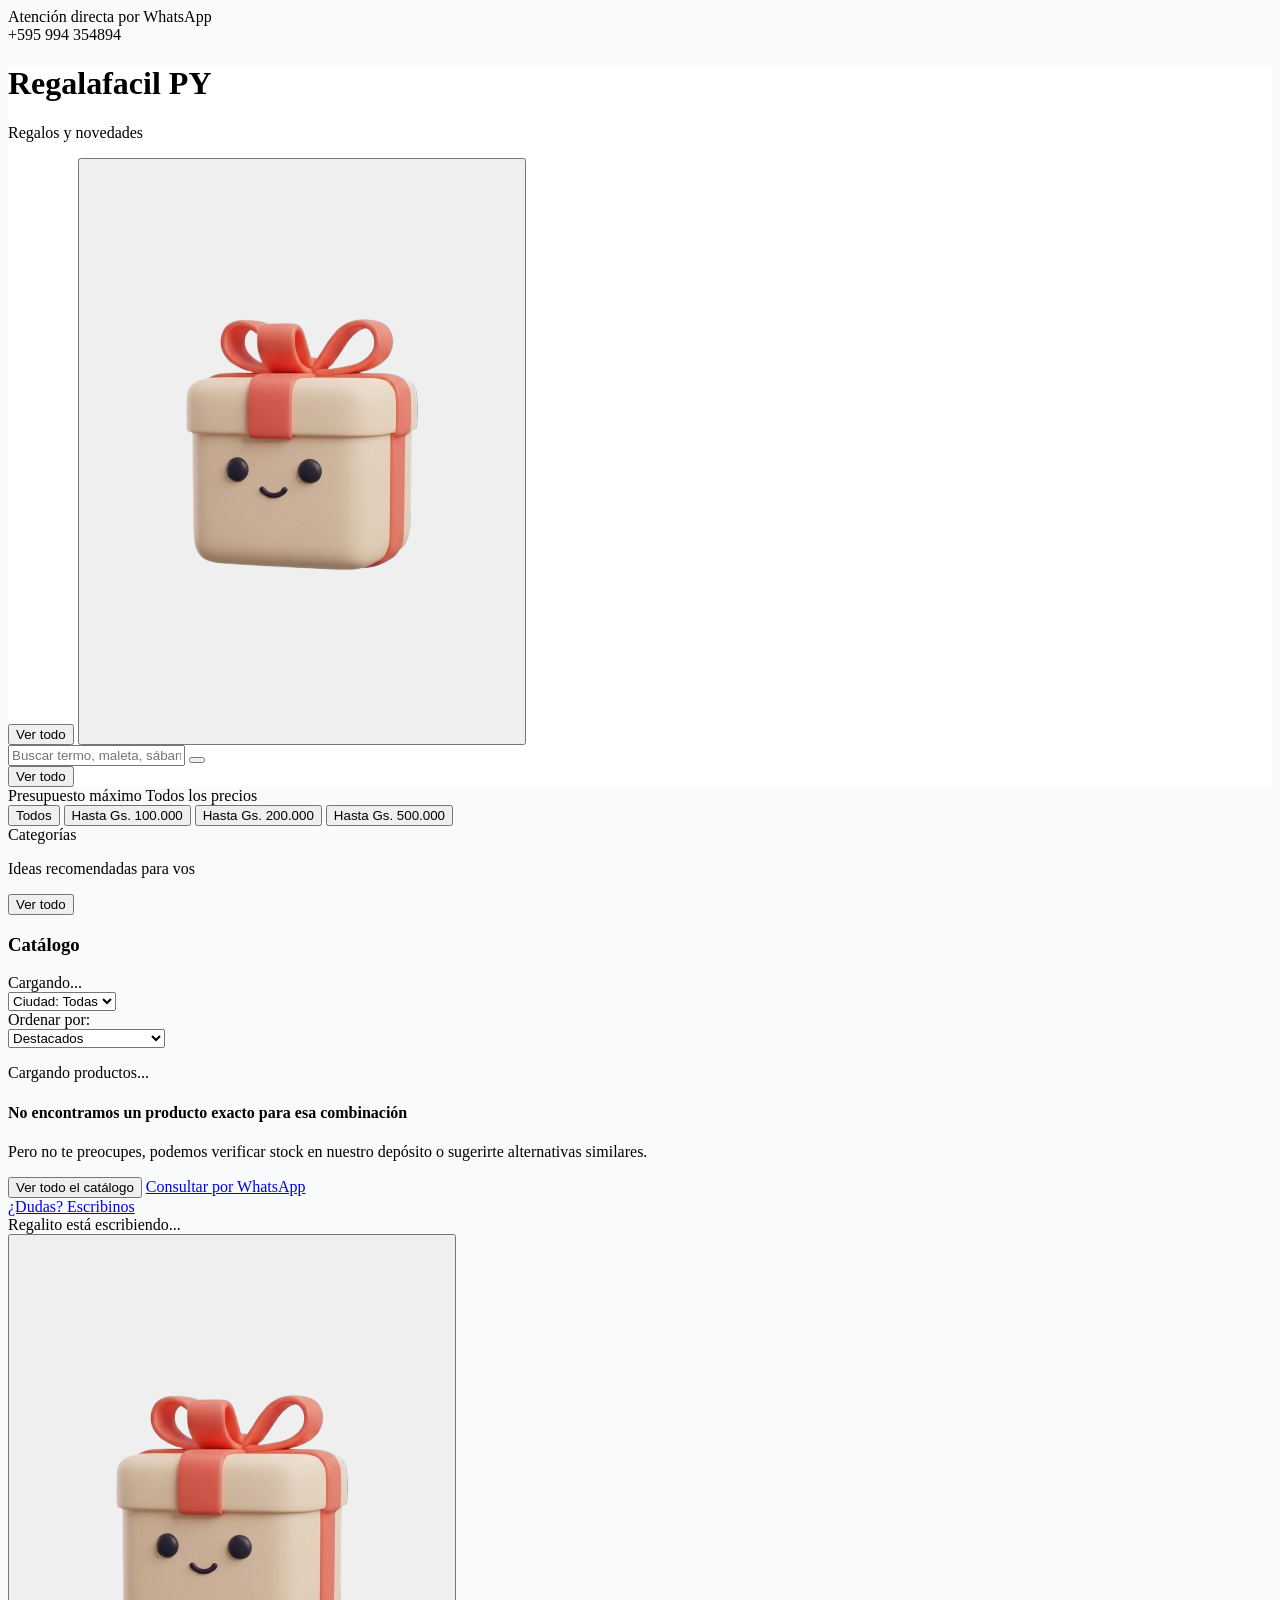
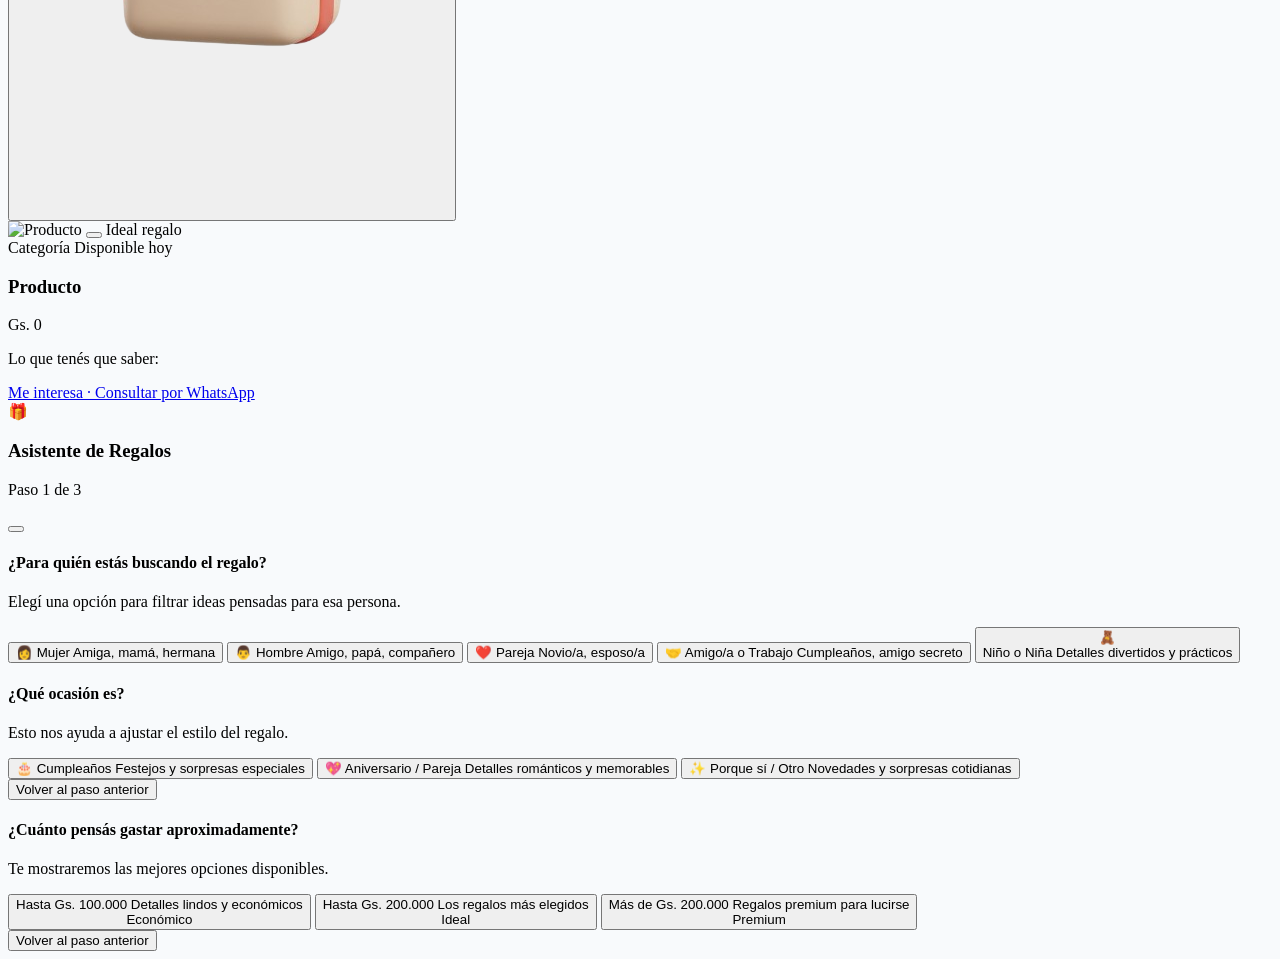
==== public/index.html @ 0780a582 "feat: agrandar regalito bot en movil y agregar presentacion animada con globo" ====
<!doctype html>
<html lang="es">
<head>
  <meta charset="utf-8">
  <meta name="viewport" content="width=device-width, initial-scale=1.0">
  <title>Regalafacil PY</title>
  <meta name="description" content="Encontrá el regalo ideal y consultalo por WhatsApp.">
  <meta name="theme-color" content="#0f172a">
  <!-- Tailwind CSS -->
  <script src="https://cdn.tailwindcss.com"></script>
  <!-- Google Fonts -->
  <link rel="preconnect" href="https://fonts.googleapis.com">
  <link rel="preconnect" href="https://fonts.gstatic.com" crossorigin>
  <link href="https://fonts.googleapis.com/css2?family=Inter:wght@400;500;600&family=Plus+Jakarta+Sans:wght@600;700;800&display=swap" rel="stylesheet">
  <!-- Lucide Icons -->
  <script src="https://unpkg.com/lucide@latest"></script>

  <script>
    tailwind.config = {
      theme: {
        extend: {
          fontFamily: {
            sans: ['Inter', 'sans-serif'],
            display: ['Plus Jakarta Sans', 'sans-serif'],
          },
          colors: {
            brand: { 500: '#f43f5e', 600: '#e11d48', 700: '#be123c' },
            whatsapp: { 500: '#25D366', 600: '#128C7E' }
          },
          keyframes: {
            slideUp: {
              '0%': { opacity: '0', transform: 'translateY(100%)' },
              '100%': { opacity: '1', transform: 'translateY(0)' }
            },
            pop: {
              '0%': { opacity: '0', transform: 'scale(0.96) translateY(6px)' },
              '100%': { opacity: '1', transform: 'scale(1) translateY(0)' }
            }
          },
          animation: {
            'slide-up': 'slideUp 0.3s cubic-bezier(0.16, 1, 0.3, 1) forwards',
            'pop': 'pop 0.25s cubic-bezier(0.175, 0.885, 0.32, 1.275) forwards',
          }
        }
      }
    }
  </script>
<style>
    body { background-color: #f8fafc; -webkit-tap-highlight-color: transparent; }
    .no-scrollbar::-webkit-scrollbar { display: none; }
    .no-scrollbar { -ms-overflow-style: none; scrollbar-width: none; }
    .glass { background: rgba(255, 255, 255, 0.94); backdrop-filter: blur(12px); -webkit-backdrop-filter: blur(12px); }

    @keyframes floatBot {
      0%, 100% { transform: translateY(0px); }
      50% { transform: translateY(-6px); }
    }
    .animate-float-bot {
      animation: floatBot 3.2s ease-in-out infinite;
    }
  </style>
</head>
<body class="text-slate-800 antialiased min-h-screen flex flex-col pb-24">

  <!-- CINTA SUPERIOR DE CONFIANZA -->
  <div class="bg-slate-900 text-white text-[11px] sm:text-xs shrink-0">
    <div class="max-w-6xl mx-auto px-4 sm:px-6 py-2 flex items-center justify-between">
      <div class="flex items-center gap-2">
        <span class="flex h-2 w-2 relative">
          <span class="animate-ping absolute inline-flex h-full w-full rounded-full bg-emerald-400 opacity-75"></span>
          <span class="relative inline-flex rounded-full h-2 w-2 bg-emerald-500"></span>
        </span>
        <span class="text-slate-200 font-medium">Atención directa por WhatsApp</span>
      </div>
      <span id="topTel" class="font-mono text-emerald-400 font-semibold">+595 994 354894</span>
    </div>
  </div>

  <!-- HEADER FIJO CON BUSCADOR RESPONSIVO -->
  <header class="sticky top-0 z-30 glass border-b border-slate-200/80 shrink-0">
    <div class="max-w-6xl mx-auto px-4 sm:px-6 py-3.5 flex flex-col md:flex-row md:items-center md:justify-between gap-3">
      
      <div class="flex items-center justify-between gap-2">
        <div class="flex items-center gap-3">
          <div class="w-10 h-10 rounded-2xl bg-gradient-to-tr from-slate-900 to-brand-600 flex items-center justify-center text-white shadow-md shadow-brand-500/20 shrink-0">
            <i data-lucide="gift" class="w-5 h-5"></i>
          </div>
          <div>
            <h1 class="font-display font-extrabold text-lg sm:text-xl leading-tight text-slate-900 tracking-tight">Regalafacil <span class="text-brand-600">PY</span></h1>
            <p class="text-[11px] sm:text-xs text-slate-500 font-medium">Regalos y novedades</p>
          </div>
        </div>

        <div class="flex items-center gap-2">
          <button onclick="resetAllFilters()" id="resetHeaderBtnMobile" class="md:hidden hidden text-xs font-semibold text-brand-600 bg-brand-50 px-3 py-1.5 rounded-xl active:scale-95 transition cursor-pointer">
            Ver todo
          </button>

          <!-- REGALITO BOT MÓVIL (ARRIBA A LA DERECHA, SIEMPRE VISIBLE) -->
          <button
            type="button"
            onclick="openGiftAssistant()"
            aria-label="Abrir asistente de regalos"
            title="¿Te ayudo a elegir un regalo?"
            class="md:hidden relative w-14 h-14 flex items-center justify-center focus:outline-none cursor-pointer transition transform active:scale-95 shrink-0"
          >
            <img
              src="regalito.png"
              alt="Regalito Bot"
              class="w-full h-full object-contain drop-shadow-md animate-float-bot pointer-events-none"
            >
          </button>
        </div>
      </div>

      <!-- Buscador -->
      <div class="flex items-center gap-2 w-full md:max-w-md">
        <div class="relative flex-1">
          <i data-lucide="search" class="w-4 h-4 text-slate-400 absolute left-3.5 top-1/2 -translate-y-1/2 pointer-events-none"></i>
          <input 
            type="text" 
            id="searchInput" 
            oninput="handleSearch(this.value)"
            placeholder="Buscar termo, maleta, sábanas..." 
            class="w-full bg-slate-100 hover:bg-slate-100 focus:bg-white text-xs sm:text-sm text-slate-800 placeholder-slate-400 pl-10 pr-9 py-2.5 rounded-2xl border border-slate-200/80 focus:border-brand-500 focus:outline-none transition"
          >
          <button id="clearSearchBtn" onclick="clearSearch()" class="hidden absolute right-3 top-1/2 -translate-y-1/2 text-slate-400 hover:text-slate-600 p-1 cursor-pointer">
            <i data-lucide="x-circle" class="w-4 h-4"></i>
          </button>
        </div>
        <button onclick="resetAllFilters()" id="resetHeaderBtnDesktop" class="hidden md:inline-flex text-xs font-semibold text-brand-600 bg-brand-50 hover:bg-brand-100 px-3.5 py-2.5 rounded-2xl transition cursor-pointer shrink-0">
          Ver todo
        </button>
      </div>

    </div>
  </header>

  <!-- CONTENIDO PRINCIPAL -->
  <div class="max-w-6xl mx-auto w-full px-4 sm:px-6 pt-5 flex-1 flex flex-col gap-5">

    <!-- FILTROS -->
    <section class="space-y-3">
      <div>
        <div class="flex items-center gap-2 mb-1.5">
          <span class="text-[11px] font-bold uppercase tracking-wider text-slate-400">Presupuesto máximo</span>
          <span id="budgetLabel" class="text-xs font-bold text-brand-600">Todos los precios</span>
        </div>
        <div class="flex gap-2 overflow-x-auto no-scrollbar pb-1" id="budgetFilters">
          <button onclick="setBudgetFilter(0, this)" class="budget-chip active shrink-0 px-3.5 py-1.5 rounded-xl text-xs font-semibold bg-slate-900 text-white shadow-sm transition cursor-pointer">
            Todos
          </button>
          <button onclick="setBudgetFilter(100000, this)" class="budget-chip shrink-0 px-3.5 py-1.5 rounded-xl text-xs font-semibold bg-white text-slate-600 border border-slate-200 hover:border-slate-300 transition cursor-pointer">
            Hasta Gs. 100.000
          </button>
          <button onclick="setBudgetFilter(200000, this)" class="budget-chip shrink-0 px-3.5 py-1.5 rounded-xl text-xs font-semibold bg-white text-slate-600 border border-slate-200 hover:border-slate-300 transition cursor-pointer">
            Hasta Gs. 200.000
          </button>
          <button onclick="setBudgetFilter(500000, this)" class="budget-chip shrink-0 px-3.5 py-1.5 rounded-xl text-xs font-semibold bg-white text-slate-600 border border-slate-200 hover:border-slate-300 transition cursor-pointer">
            Hasta Gs. 500.000
          </button>
        </div>
      </div>

      <div>
        <span class="block text-[11px] font-bold uppercase tracking-wider text-slate-400 mb-1.5">Categorías</span>
        <div class="flex gap-2 overflow-x-auto no-scrollbar pb-1" id="categoryFilters"></div>
      </div>
    </section>

    <!-- BANNER RESULTADOS -->
    <div id="assistantResultBanner" class="hidden p-3.5 rounded-2xl bg-gradient-to-r from-rose-50 to-orange-50 border border-rose-200 animate-pop">
      <div class="flex items-start justify-between gap-2">
        <div class="flex items-start gap-2.5">
          <div class="w-8 h-8 rounded-xl bg-brand-600 text-white flex items-center justify-center shrink-0 mt-0.5">
            <i data-lucide="wand-2" class="w-4 h-4"></i>
          </div>
          <div>
            <p id="assistantTitleMsg" class="text-xs font-bold text-rose-900">Ideas recomendadas para vos</p>
            <p id="assistantSummaryText" class="text-[11px] text-rose-700 mt-0.5 leading-relaxed"></p>
          </div>
        </div>
        <button onclick="resetAllFilters()" class="text-[11px] font-bold text-rose-700 underline shrink-0 cursor-pointer">Ver todo</button>
      </div>
    </div>

    <!-- GRILLA -->
    <main class="flex-1">
      <div class="flex flex-wrap items-center justify-between gap-2 mb-4 pb-2 border-b border-slate-200/70">
        <div class="flex items-baseline gap-2.5">
          <h3 id="catalogTitle" class="font-display font-bold text-base sm:text-lg text-slate-900">Catálogo</h3>
          <span id="productCount" class="text-xs font-medium text-slate-500">Cargando...</span>
        </div>

        <div class="flex flex-wrap items-center gap-2">
          <div class="relative">
            <select
              id="citySelect"
              onchange="handleCityFilter(this.value)"
              class="appearance-none bg-white border border-slate-200 hover:border-slate-300 text-slate-700 text-xs font-semibold rounded-xl pl-3 pr-8 py-2 focus:outline-none focus:border-brand-500 cursor-pointer transition"
            >
              <option value="">Ciudad: Todas</option>
            </select>
            <i data-lucide="chevron-down" class="w-3.5 h-3.5 text-slate-400 absolute right-2.5 top-1/2 -translate-y-1/2 pointer-events-none"></i>
          </div>

          <label for="sortSelect" class="text-[11px] font-semibold text-slate-500 hidden sm:inline">Ordenar por:</label>
          <div class="relative">
            <select 
              id="sortSelect" 
              onchange="handleSort(this.value)"
              class="appearance-none bg-white border border-slate-200 hover:border-slate-300 text-slate-700 text-xs font-semibold rounded-xl pl-3 pr-8 py-2 focus:outline-none focus:border-brand-500 cursor-pointer transition"
            >
              <option value="featured">Destacados</option>
              <option value="price_asc">Precio: menor a mayor</option>
              <option value="price_desc">Precio: mayor a menor</option>
              <option value="name_asc">Nombre: A - Z</option>
            </select>
            <i data-lucide="chevron-down" class="w-3.5 h-3.5 text-slate-400 absolute right-2.5 top-1/2 -translate-y-1/2 pointer-events-none"></i>
          </div>
        </div>
      </div>

      <div id="productGrid" class="grid grid-cols-2 sm:grid-cols-3 md:grid-cols-4 lg:grid-cols-5 gap-3 sm:gap-4">
        <p class="col-span-full text-center text-slate-400 py-12 text-xs">Cargando productos...</p>
      </div>

      <div id="emptyState" class="hidden py-14 px-4 text-center space-y-3 bg-white rounded-3xl border border-slate-200/70">
        <div class="w-14 h-14 rounded-full bg-slate-100 text-slate-400 flex items-center justify-center mx-auto">
          <i data-lucide="message-square-code" class="w-7 h-7"></i>
        </div>
        <h4 class="font-display font-bold text-slate-800 text-sm sm:text-base">No encontramos un producto exacto para esa combinación</h4>
        <p class="text-xs sm:text-sm text-slate-500 max-w-md mx-auto">Pero no te preocupes, podemos verificar stock en nuestro depósito o sugerirte alternativas similares.</p>
        <div class="pt-2 flex flex-col sm:flex-row gap-2.5 justify-center">
          <button onclick="resetAllFilters()" class="py-2.5 px-5 rounded-xl bg-slate-900 text-white text-xs font-bold cursor-pointer">
            Ver todo el catálogo
          </button>
          <a id="consultStockBtn" href="#" target="_blank" rel="noopener noreferrer" class="py-2.5 px-5 rounded-xl bg-whatsapp-500 text-white text-xs font-bold flex items-center justify-center gap-1.5">
            <i data-lucide="message-circle" class="w-4 h-4"></i> Consultar por WhatsApp
          </a>
        </div>
      </div>
    </main>

  </div>

  <!-- BOTÓN FLOTANTE WHATSAPP (ESQUINA INFERIOR IZQUIERDA) -->
  <div class="fixed bottom-5 left-4 z-30">
    <a 
      id="fabBtn"
      href="#" 
      target="_blank" 
      rel="noopener noreferrer"
      aria-label="Consultar por WhatsApp"
      class="flex items-center gap-2 bg-whatsapp-500 hover:bg-whatsapp-600 text-white p-3.5 sm:pl-4 sm:pr-5 rounded-full shadow-lg shadow-emerald-600/30 transition transform active:scale-95"
    >
      <i data-lucide="message-circle" class="w-5 h-5 fill-white text-whatsapp-500"></i>
      <span class="hidden sm:inline text-xs sm:text-sm font-bold tracking-tight">¿Dudas? Escribinos</span>
    </a>
  </div>

  <!-- REGALITO BOT ESCRITORIO (ESQUINA INFERIOR DERECHA CON GLOBO DE DIÁLOGO) -->
  <div class="md:hidden relative flex items-center">
            <div
              id="regalitoBubbleMobile"
              onclick="openGiftAssistant()"
              class="hidden absolute right-16 top-1/2 -translate-y-1/2 w-48 bg-white text-slate-800 text-[11px] font-semibold leading-snug px-3 py-2 rounded-2xl rounded-br-none shadow-xl border border-slate-200 cursor-pointer animate-pop z-40"
            >
              <span>¡Hola! Soy Regalito 🤖🎁</span>
            </div>

            <button
              type="button"
              onclick="openGiftAssistant()"
              aria-label="Abrir asistente de regalos"
              title="¡Hola! Soy Regalito"
              class="relative w-16 h-16 flex items-center justify-center focus:outline-none cursor-pointer transition transform active:scale-95 shrink-0"
            >
              <img
                src="regalito.png"
                alt="Regalito Bot"
                class="w-full h-full object-contain drop-shadow-lg animate-float-bot pointer-events-none"
              >
            </button>
          </div>

  <!-- ===================================================================== -->
  <!-- MODAL 1: FICHA DE PRODUCTO CON SELECTOR DE COLOR Y LINK DIRECTO -->
  <!-- ===================================================================== -->
  <div id="productModal" class="fixed inset-0 z-50 hidden flex items-end sm:items-center justify-center p-0 sm:p-4">
    <div onclick="closeProductModal()" class="absolute inset-0 bg-slate-950/60 backdrop-blur-xs transition-opacity"></div>
    
    <div class="relative w-full sm:max-w-md bg-white rounded-t-3xl sm:rounded-3xl shadow-2xl overflow-hidden animate-slide-up max-h-[90vh] flex flex-col z-10">
      <div class="relative h-64 sm:h-72 bg-white border-b border-slate-100 shrink-0">
        <img id="modalImg" src="" alt="Producto" class="w-full h-full object-contain p-2">
        <button onclick="closeProductModal()" class="absolute top-3.5 right-3.5 w-9 h-9 rounded-full bg-black/50 text-white backdrop-blur-md flex items-center justify-center hover:bg-black/70 transition active:scale-90 cursor-pointer">
          <i data-lucide="x" class="w-5 h-5"></i>
        </button>
        <span id="modalBadge" class="absolute bottom-3 left-3.5 px-3 py-1 rounded-full text-[11px] font-bold bg-white/95 text-slate-900 shadow-sm border border-slate-100">
          Ideal regalo
        </span>
      </div>

      <div id="modalThumbnails" class="flex gap-2 px-5 pt-3 pb-1 overflow-x-auto no-scrollbar bg-white shrink-0 hidden"></div>

      <div class="px-5 py-3.5 overflow-y-auto no-scrollbar space-y-3 flex-1">
        <div>
          <div class="flex items-center justify-between gap-2">
            <span id="modalCategory" class="text-[11px] font-bold uppercase tracking-wider text-brand-600">Categoría</span>
            <span class="inline-flex items-center gap-1 text-[11px] font-semibold text-emerald-600 bg-emerald-50 px-2 py-0.5 rounded-md">
              <i data-lucide="check-circle-2" class="w-3 h-3"></i> Disponible hoy
            </span>
          </div>
          <h3 id="modalTitle" class="font-display font-extrabold text-lg sm:text-xl text-slate-900 mt-1 leading-tight">Producto</h3>
          <p id="modalPrice" class="font-display font-extrabold text-2xl text-brand-600 mt-1.5">Gs. 0</p>
        </div>

        <div class="bg-slate-50 rounded-2xl p-3.5 border border-slate-100 space-y-2">
          <p class="text-[11px] font-bold uppercase tracking-wider text-slate-400">Lo que tenés que saber:</p>
          <ul id="modalBullets" class="space-y-2 text-xs text-slate-700 font-medium"></ul>
        </div>
      </div>

      <div class="p-4 bg-white border-t border-slate-100 shrink-0">
        <a 
          id="modalWhatsappBtn" 
          href="#" 
          target="_blank" 
          rel="noopener noreferrer"
          class="w-full py-3.5 px-5 rounded-2xl bg-whatsapp-500 hover:bg-whatsapp-600 text-white font-display font-bold text-sm shadow-lg shadow-emerald-500/30 flex items-center justify-center gap-2.5 transition active:scale-[0.98]"
        >
          <i data-lucide="message-circle" class="w-5 h-5 fill-white text-whatsapp-500"></i>
          <span>Me interesa · Consultar por WhatsApp</span>
        </a>
      </div>
    </div>
  </div>

  <!-- ===================================================================== -->
  <!-- MODAL 2: ASISTENTE DE REGALOS -->
  <!-- ===================================================================== -->
  <div id="giftModal" class="fixed inset-0 z-50 hidden flex items-end sm:items-center justify-center p-0 sm:p-4">
    <div onclick="closeGiftAssistant()" class="absolute inset-0 bg-slate-950/65 backdrop-blur-xs"></div>

    <div class="relative w-full sm:max-w-md bg-white rounded-t-3xl sm:rounded-3xl shadow-2xl overflow-hidden animate-slide-up flex flex-col max-h-[90vh] z-10">
      
      <div class="px-5 pt-5 pb-3 border-b border-slate-100 flex items-center justify-between shrink-0">
        <div class="flex items-center gap-2">
          <span class="text-lg">🎁</span>
          <div>
            <h3 class="font-display font-extrabold text-base text-slate-900">Asistente de Regalos</h3>
            <p id="stepIndicator" class="text-[11px] font-semibold text-brand-600">Paso 1 de 3</p>
          </div>
        </div>
        <button onclick="closeGiftAssistant()" class="w-8 h-8 rounded-full bg-slate-100 text-slate-500 flex items-center justify-center hover:bg-slate-200 transition cursor-pointer">
          <i data-lucide="x" class="w-4 h-4"></i>
        </button>
      </div>

      <div class="w-full bg-slate-100 h-1.5 shrink-0">
        <div id="wizardProgress" class="bg-brand-600 h-1.5 transition-all duration-300" style="width: 33.33%"></div>
      </div>

      <div class="p-5 overflow-y-auto flex-1">
        <!-- PASO 1 -->
        <div id="wizardStep1" class="space-y-3 animate-pop">
          <h4 class="font-display font-bold text-base sm:text-lg text-slate-900">¿Para quién estás buscando el regalo?</h4>
          <p class="text-xs text-slate-500">Elegí una opción para filtrar ideas pensadas para esa persona.</p>
          
          <div class="grid grid-cols-2 gap-2.5 pt-2">
            <button onclick="selectRecipient('Mujer')" class="p-3.5 rounded-2xl border-2 border-slate-100 hover:border-brand-500 bg-slate-50 text-left transition flex flex-col gap-1 active:scale-95 cursor-pointer">
              <span class="text-2xl">👩</span>
              <span class="font-display font-bold text-xs sm:text-sm text-slate-800">Mujer</span>
              <span class="text-[10px] text-slate-500">Amiga, mamá, hermana</span>
            </button>
            <button onclick="selectRecipient('Hombre')" class="p-3.5 rounded-2xl border-2 border-slate-100 hover:border-brand-500 bg-slate-50 text-left transition flex flex-col gap-1 active:scale-95 cursor-pointer">
              <span class="text-2xl">👨</span>
              <span class="font-display font-bold text-xs sm:text-sm text-slate-800">Hombre</span>
              <span class="text-[10px] text-slate-500">Amigo, papá, compañero</span>
            </button>
            <button onclick="selectRecipient('Pareja')" class="p-3.5 rounded-2xl border-2 border-slate-100 hover:border-brand-500 bg-slate-50 text-left transition flex flex-col gap-1 active:scale-95 cursor-pointer">
              <span class="text-2xl">❤️</span>
              <span class="font-display font-bold text-xs sm:text-sm text-slate-800">Pareja</span>
              <span class="text-[10px] text-slate-500">Novio/a, esposo/a</span>
            </button>
            <button onclick="selectRecipient('Amigo/a')" class="p-3.5 rounded-2xl border-2 border-slate-100 hover:border-brand-500 bg-slate-50 text-left transition flex flex-col gap-1 active:scale-95 cursor-pointer">
              <span class="text-2xl">🤝</span>
              <span class="font-display font-bold text-xs sm:text-sm text-slate-800">Amigo/a o Trabajo</span>
              <span class="text-[10px] text-slate-500">Cumpleaños, amigo secreto</span>
            </button>
            <button onclick="selectRecipient('Niño/a')" class="col-span-2 p-3.5 rounded-2xl border-2 border-slate-100 hover:border-brand-500 bg-slate-50 text-left transition flex items-center gap-3 active:scale-95 cursor-pointer">
              <span class="text-2xl">🧸</span>
              <div>
                <span class="font-display font-bold text-xs sm:text-sm text-slate-800 block">Niño o Niña</span>
                <span class="text-[10px] text-slate-500">Detalles divertidos y prácticos</span>
              </div>
            </button>
          </div>
        </div>

        <!-- PASO 2 -->
        <div id="wizardStep2" class="hidden space-y-3 animate-pop">
          <h4 class="font-display font-bold text-base sm:text-lg text-slate-900">¿Qué ocasión es?</h4>
          <p class="text-xs text-slate-500">Esto nos ayuda a ajustar el estilo del regalo.</p>
          
          <div class="space-y-2.5 pt-2">
            <button onclick="selectOccasion('Cumpleaños')" class="w-full p-3.5 rounded-2xl border-2 border-slate-100 hover:border-brand-500 bg-slate-50 text-left transition flex items-center justify-between active:scale-[0.98] cursor-pointer">
              <div>
                <span class="font-display font-bold text-xs sm:text-sm text-slate-800 block">🎂 Cumpleaños</span>
                <span class="text-[10px] text-slate-500">Festejos y sorpresas especiales</span>
              </div>
              <i data-lucide="chevron-right" class="w-4 h-4 text-slate-400"></i>
            </button>
            <button onclick="selectOccasion('Aniversario')" class="w-full p-3.5 rounded-2xl border-2 border-slate-100 hover:border-brand-500 bg-slate-50 text-left transition flex items-center justify-between active:scale-[0.98] cursor-pointer">
              <div>
                <span class="font-display font-bold text-xs sm:text-sm text-slate-800 block">💖 Aniversario / Pareja</span>
                <span class="text-[10px] text-slate-500">Detalles románticos y memorables</span>
              </div>
              <i data-lucide="chevron-right" class="w-4 h-4 text-slate-400"></i>
            </button>
            <button onclick="selectOccasion('Detalle libre')" class="w-full p-3.5 rounded-2xl border-2 border-slate-100 hover:border-brand-500 bg-slate-50 text-left transition flex items-center justify-between active:scale-[0.98] cursor-pointer">
              <div>
                <span class="font-display font-bold text-xs sm:text-sm text-slate-800 block">✨ Porque sí / Otro</span>
                <span class="text-[10px] text-slate-500">Novedades y sorpresas cotidianas</span>
              </div>
              <i data-lucide="chevron-right" class="w-4 h-4 text-slate-400"></i>
            </button>
          </div>

          <button onclick="goToWizardStep(1)" class="mt-3 text-xs font-semibold text-slate-500 hover:text-slate-800 flex items-center gap-1 cursor-pointer">
            <i data-lucide="arrow-left" class="w-3.5 h-3.5"></i> Volver al paso anterior
          </button>
        </div>

        <!-- PASO 3 -->
        <div id="wizardStep3" class="hidden space-y-3 animate-pop">
          <h4 class="font-display font-bold text-base sm:text-lg text-slate-900">¿Cuánto pensás gastar aproximadamente?</h4>
          <p class="text-xs text-slate-500">Te mostraremos las mejores opciones disponibles.</p>
          
          <div class="space-y-2.5 pt-2">
            <button onclick="finishGiftAssistant(100000)" class="w-full p-3.5 rounded-2xl border-2 border-slate-100 hover:border-brand-500 bg-slate-50 text-left transition flex items-center justify-between active:scale-[0.98] cursor-pointer">
              <div>
                <span class="font-display font-bold text-xs sm:text-sm text-slate-800 block">Hasta Gs. 100.000</span>
                <span class="text-[10px] text-slate-500">Detalles lindos y económicos</span>
              </div>
              <span class="text-[11px] font-bold text-brand-600 bg-brand-50 px-2.5 py-1 rounded-lg">Económico</span>
            </button>
            <button onclick="finishGiftAssistant(200000)" class="w-full p-3.5 rounded-2xl border-2 border-slate-100 hover:border-brand-500 bg-slate-50 text-left transition flex items-center justify-between active:scale-[0.98] cursor-pointer">
              <div>
                <span class="font-display font-bold text-xs sm:text-sm text-slate-800 block">Hasta Gs. 200.000</span>
                <span class="text-[10px] text-slate-500">Los regalos más elegidos</span>
              </div>
              <span class="text-[11px] font-bold text-amber-700 bg-amber-50 px-2.5 py-1 rounded-lg">Ideal</span>
            </button>
            <button onclick="finishGiftAssistant(9999999)" class="w-full p-3.5 rounded-2xl border-2 border-slate-100 hover:border-brand-500 bg-slate-50 text-left transition flex items-center justify-between active:scale-[0.98] cursor-pointer">
              <div>
                <span class="font-display font-bold text-xs sm:text-sm text-slate-800 block">Más de Gs. 200.000</span>
                <span class="text-[10px] text-slate-500">Regalos premium para lucirse</span>
              </div>
              <span class="text-[11px] font-bold text-purple-700 bg-purple-50 px-2.5 py-1 rounded-lg">Premium</span>
            </button>
          </div>

          <button onclick="goToWizardStep(2)" class="mt-3 text-xs font-semibold text-slate-500 hover:text-slate-800 flex items-center gap-1 cursor-pointer">
            <i data-lucide="arrow-left" class="w-3.5 h-3.5"></i> Volver al paso anterior
          </button>
        </div>

      </div>
    </div>
  </div>

  <!-- ===================================================================== -->
  <!-- SCRIPT -->
  <!-- ===================================================================== -->
  <script src='tienda.js'></script>
</body>
</html>
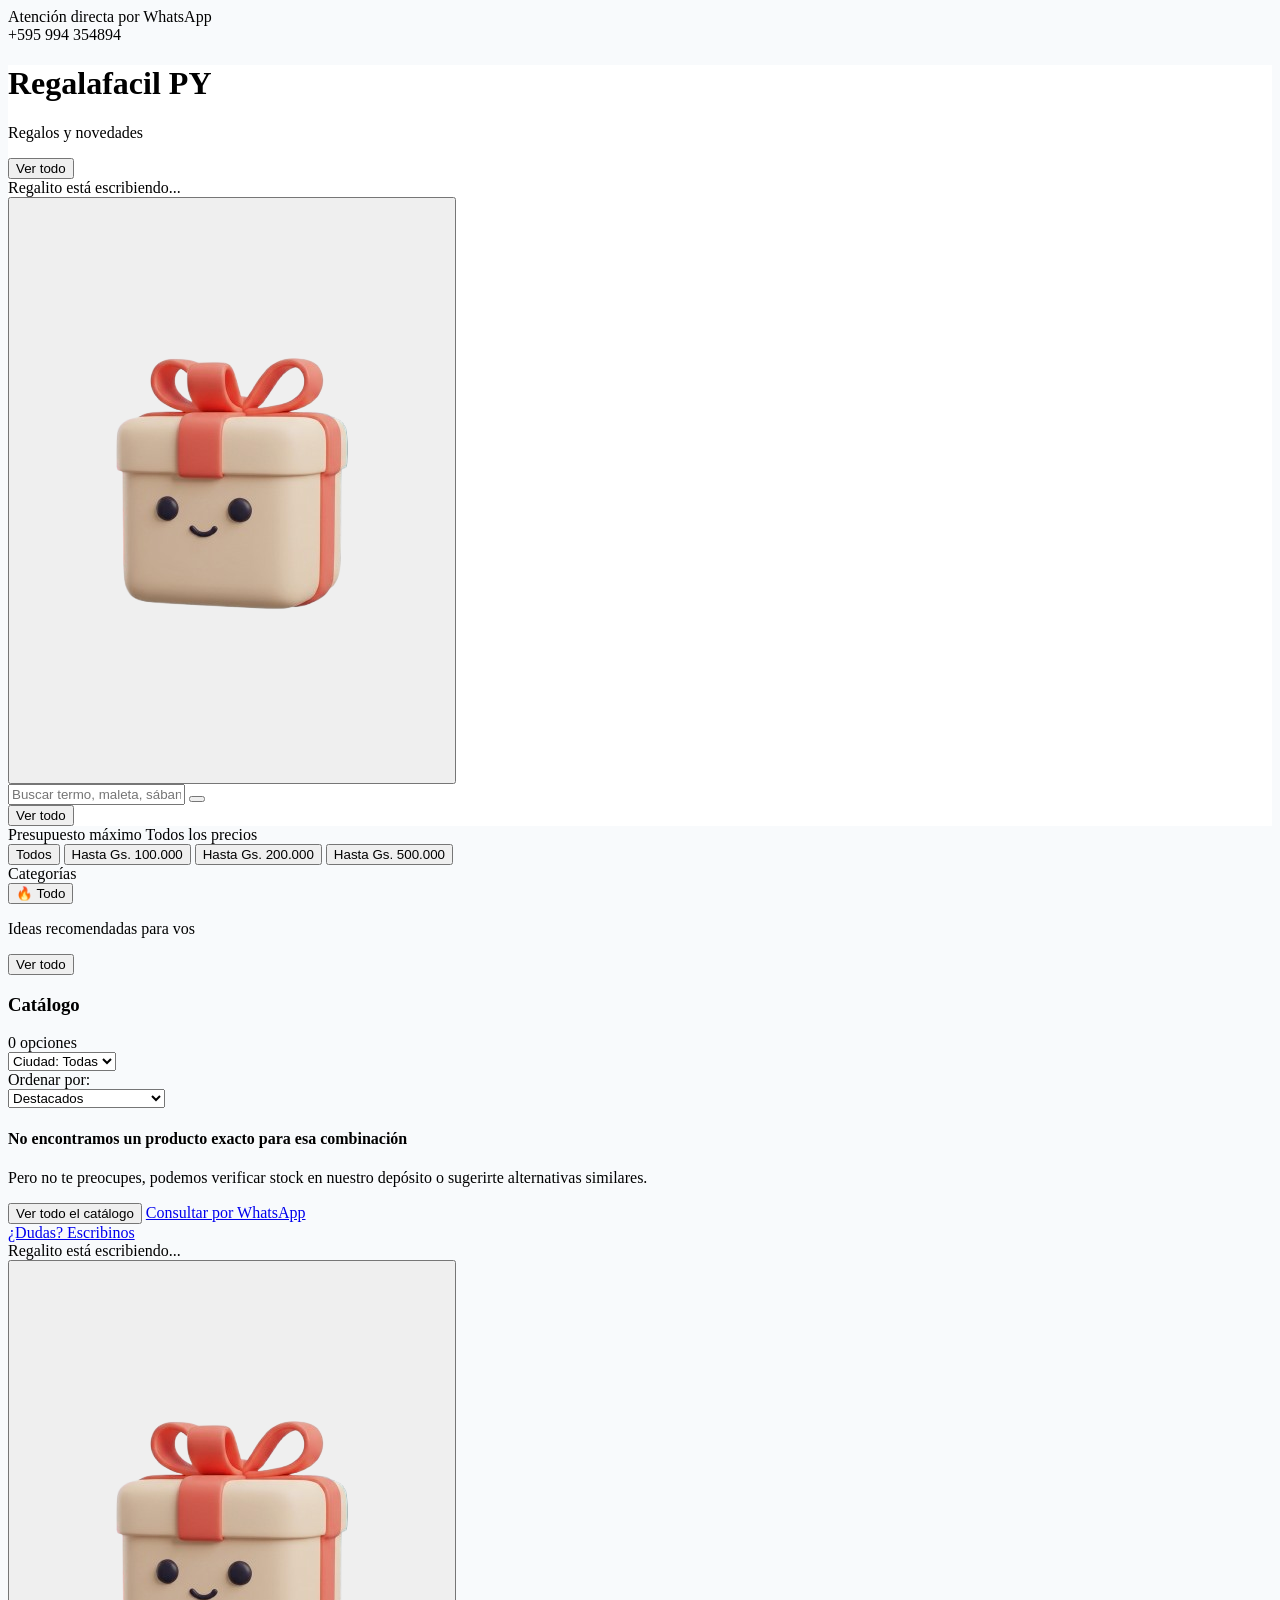
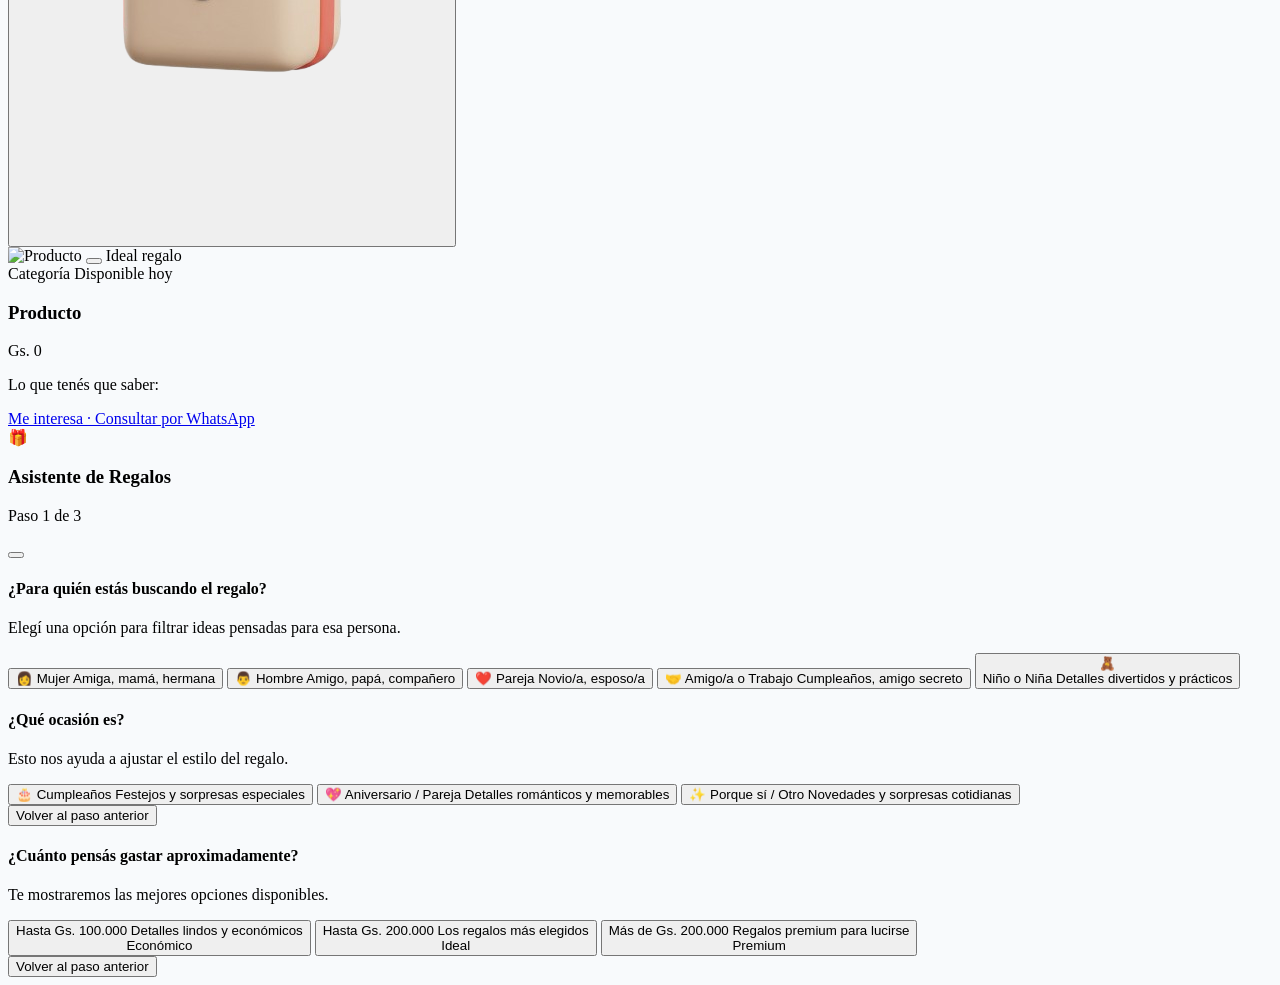
==== commit 0d378c51: "feat: agrandar regalito bot en movil y agregar presentacion animada con globo" ====
--- a/public/index.html
+++ b/public/index.html
@@ -45,7 +45,7 @@
       }
     }
   </script>
-<style>
+  <style>
     body { background-color: #f8fafc; -webkit-tap-highlight-color: transparent; }
     .no-scrollbar::-webkit-scrollbar { display: none; }
     .no-scrollbar { -ms-overflow-style: none; scrollbar-width: none; }
@@ -96,20 +96,31 @@
             Ver todo
           </button>
 
-          <!-- REGALITO BOT MÓVIL (ARRIBA A LA DERECHA, SIEMPRE VISIBLE) -->
-          <button
-            type="button"
-            onclick="openGiftAssistant()"
-            aria-label="Abrir asistente de regalos"
-            title="¿Te ayudo a elegir un regalo?"
-            class="md:hidden relative w-14 h-14 flex items-center justify-center focus:outline-none cursor-pointer transition transform active:scale-95 shrink-0"
-          >
-            <img
-              src="regalito.png"
-              alt="Regalito Bot"
-              class="w-full h-full object-contain drop-shadow-md animate-float-bot pointer-events-none"
+          <!-- REGALITO BOT MÓVIL (ARRIBA A LA DERECHA, GRANDE Y CON GLOBO DE DIÁLOGO) -->
+          <div class="md:hidden relative flex items-center">
+            <div
+              id="regalitoBubbleMobile"
+              onclick="openGiftAssistant()"
+              class="hidden absolute right-[4.4rem] top-1/2 -translate-y-1/2 w-44 max-w-[48vw] bg-white text-slate-800 text-[11px] font-semibold leading-snug px-3 py-2 rounded-2xl rounded-br-sm shadow-xl border border-slate-200 cursor-pointer animate-pop z-40"
             >
-          </button>
+              <span>¡Hola! Soy Regalito 🤖🎁</span>
+              <span class="absolute top-1/2 -translate-y-1/2 -right-1.5 w-3 h-3 bg-white border-t border-r border-slate-200 rotate-45"></span>
+            </div>
+
+            <button
+              type="button"
+              onclick="openGiftAssistant()"
+              aria-label="Abrir asistente de regalos"
+              title="¡Hola! Soy Regalito"
+              class="relative w-16 h-16 flex items-center justify-center focus:outline-none cursor-pointer transition transform active:scale-95 shrink-0"
+            >
+              <img
+                src="regalito.png"
+                alt="Regalito Bot"
+                class="w-full h-full object-contain drop-shadow-lg animate-float-bot pointer-events-none"
+              >
+            </button>
+          </div>
         </div>
       </div>
 
@@ -245,7 +256,7 @@
   </div>
 
   <!-- BOTÓN FLOTANTE WHATSAPP (ESQUINA INFERIOR IZQUIERDA) -->
-  <div class="fixed bottom-5 left-4 z-30">
+  <div class="fixed bottom-5 left-4 sm:left-6 z-30">
     <a 
       id="fabBtn"
       href="#" 
@@ -260,29 +271,30 @@
   </div>
 
   <!-- REGALITO BOT ESCRITORIO (ESQUINA INFERIOR DERECHA CON GLOBO DE DIÁLOGO) -->
-  <div class="md:hidden relative flex items-center">
-            <div
-              id="regalitoBubbleMobile"
-              onclick="openGiftAssistant()"
-              class="hidden absolute right-16 top-1/2 -translate-y-1/2 w-48 bg-white text-slate-800 text-[11px] font-semibold leading-snug px-3 py-2 rounded-2xl rounded-br-none shadow-xl border border-slate-200 cursor-pointer animate-pop z-40"
-            >
-              <span>¡Hola! Soy Regalito 🤖🎁</span>
-            </div>
-
-            <button
-              type="button"
-              onclick="openGiftAssistant()"
-              aria-label="Abrir asistente de regalos"
-              title="¡Hola! Soy Regalito"
-              class="relative w-16 h-16 flex items-center justify-center focus:outline-none cursor-pointer transition transform active:scale-95 shrink-0"
-            >
-              <img
-                src="regalito.png"
-                alt="Regalito Bot"
-                class="w-full h-full object-contain drop-shadow-lg animate-float-bot pointer-events-none"
-              >
-            </button>
-          </div>
+  <div class="hidden md:flex fixed bottom-4 right-6 z-30 flex-col items-end gap-2">
+    <div
+      id="regalitoBubble"
+      onclick="openGiftAssistant()"
+      class="hidden relative max-w-[220px] bg-white text-slate-800 text-xs font-semibold leading-snug px-3.5 py-2.5 rounded-2xl rounded-br-sm shadow-xl border border-slate-200/90 cursor-pointer animate-pop"
+    >
+      <span>¡Hola! Soy Regalito 🤖🎁</span>
+      <span class="absolute -bottom-1.5 right-5 w-3 h-3 bg-white border-r border-b border-slate-200/90 rotate-45"></span>
+    </div>
+
+    <button
+      type="button"
+      onclick="openGiftAssistant()"
+      aria-label="Abrir asistente de regalos"
+      title="¡Hola! Soy Regalito"
+      class="group relative w-24 h-24 flex items-center justify-center focus:outline-none cursor-pointer transition transform hover:scale-105 active:scale-95"
+    >
+      <img
+        src="regalito.png"
+        alt="Regalito Bot"
+        class="w-full h-full object-contain drop-shadow-xl animate-float-bot pointer-events-none"
+      >
+    </button>
+  </div>
 
   <!-- ===================================================================== -->
   <!-- MODAL 1: FICHA DE PRODUCTO CON SELECTOR DE COLOR Y LINK DIRECTO -->
@@ -473,6 +485,6 @@
   <!-- ===================================================================== -->
   <!-- SCRIPT -->
   <!-- ===================================================================== -->
-  <script src='tienda.js'></script>
+  <script src="tienda.js"></script>
 </body>
 </html>
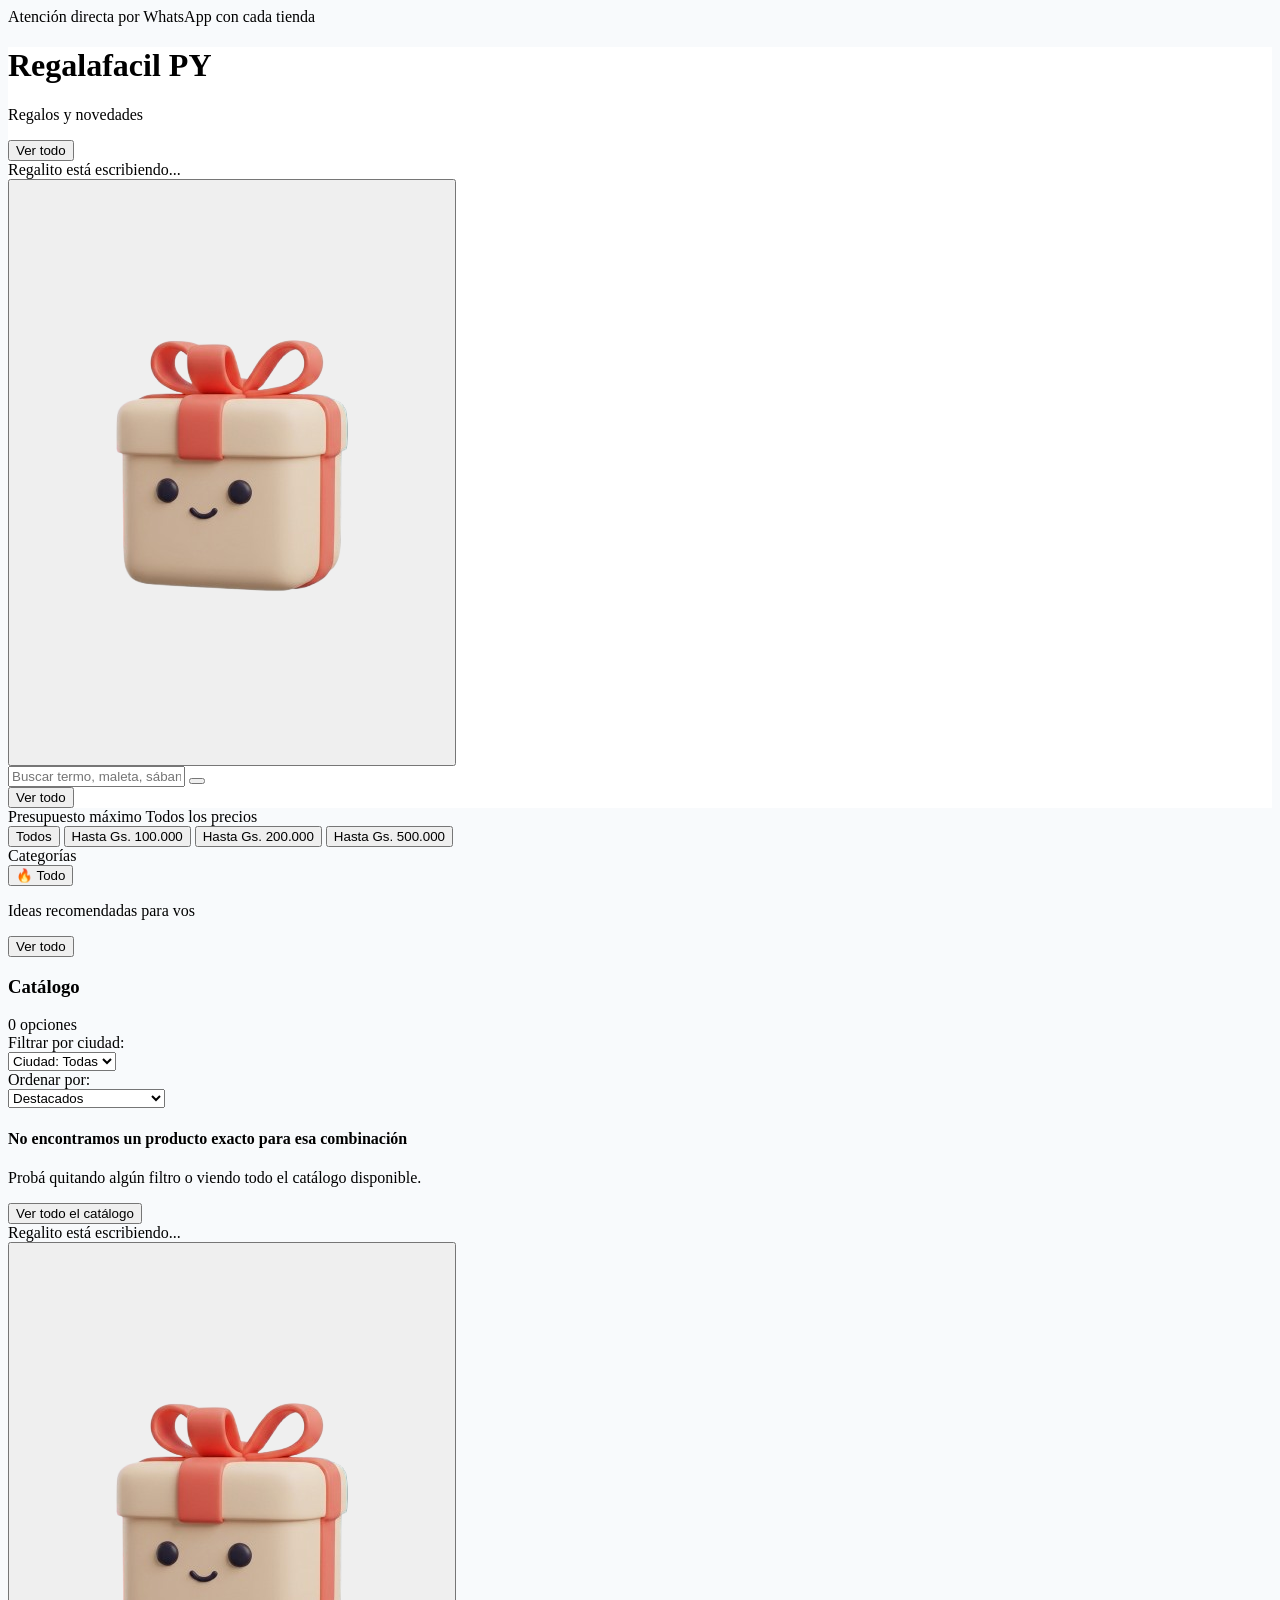
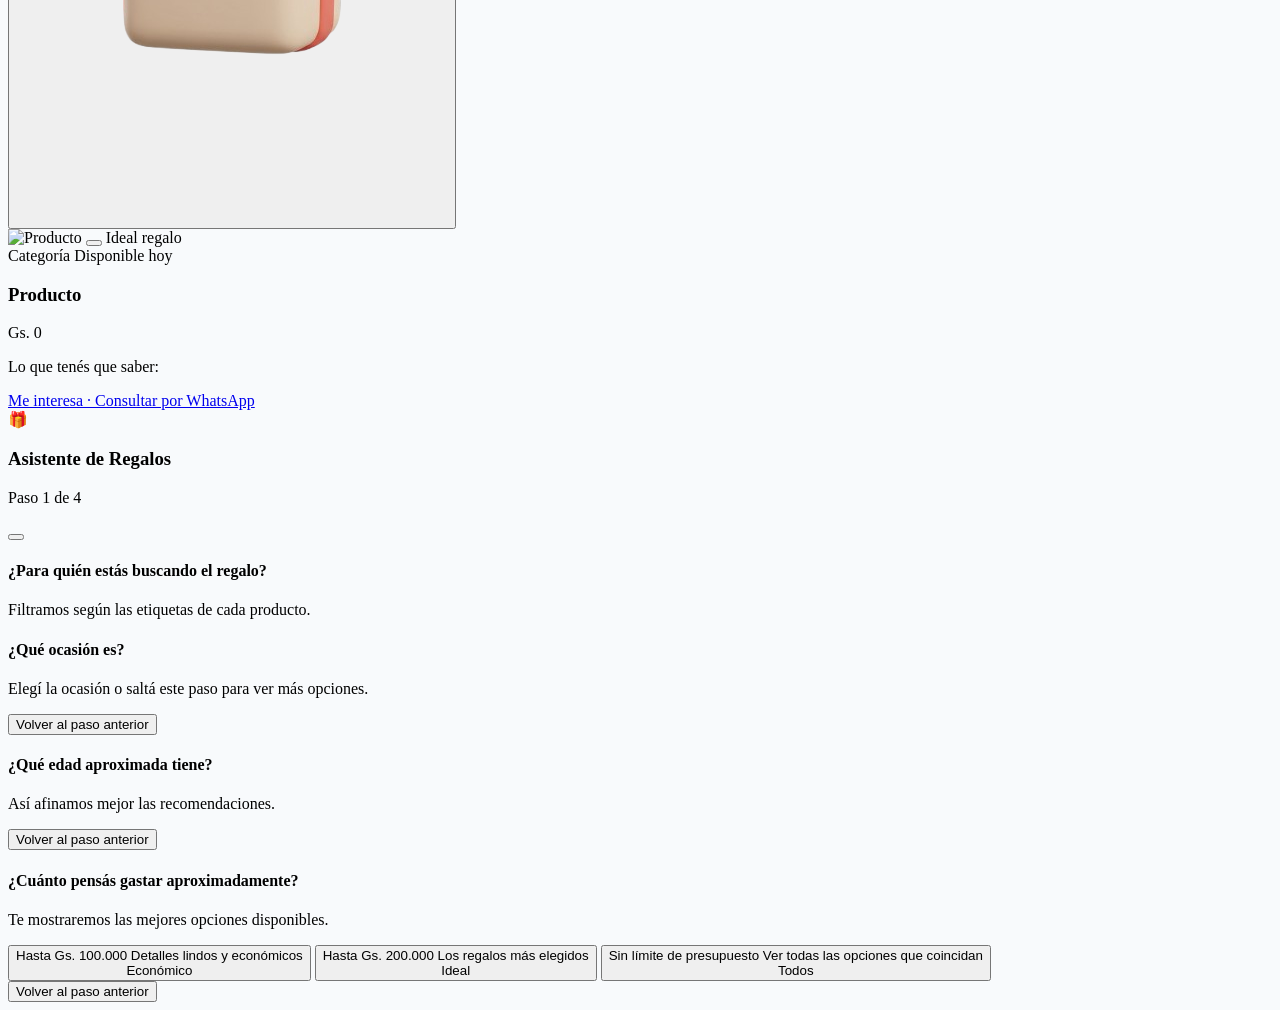
==== commit 2f3be5cc: "feat: quitar telefono/boton whatsapp general, aclarar filtro ciudad y conectar bot a etiquetas" ====
--- a/public/index.html
+++ b/public/index.html
@@ -70,9 +70,8 @@
           <span class="animate-ping absolute inline-flex h-full w-full rounded-full bg-emerald-400 opacity-75"></span>
           <span class="relative inline-flex rounded-full h-2 w-2 bg-emerald-500"></span>
         </span>
-        <span class="text-slate-200 font-medium">Atención directa por WhatsApp</span>
-      </div>
-      <span id="topTel" class="font-mono text-emerald-400 font-semibold">+595 994 354894</span>
+        <span class="text-slate-200 font-medium">Atención directa por WhatsApp con cada tienda</span>
+      </div>
     </div>
   </div>
 
@@ -204,13 +203,14 @@
         </div>
 
         <div class="flex flex-wrap items-center gap-2">
+          <label for="citySelect" class="text-[11px] font-semibold text-slate-500">Filtrar por ciudad:</label>
           <div class="relative">
             <select
               id="citySelect"
               onchange="handleCityFilter(this.value)"
               class="appearance-none bg-white border border-slate-200 hover:border-slate-300 text-slate-700 text-xs font-semibold rounded-xl pl-3 pr-8 py-2 focus:outline-none focus:border-brand-500 cursor-pointer transition"
             >
-              <option value="">Ciudad: Todas</option>
+              <option value="">Todas las ciudades</option>
             </select>
             <i data-lucide="chevron-down" class="w-3.5 h-3.5 text-slate-400 absolute right-2.5 top-1/2 -translate-y-1/2 pointer-events-none"></i>
           </div>
@@ -238,36 +238,18 @@
 
       <div id="emptyState" class="hidden py-14 px-4 text-center space-y-3 bg-white rounded-3xl border border-slate-200/70">
         <div class="w-14 h-14 rounded-full bg-slate-100 text-slate-400 flex items-center justify-center mx-auto">
-          <i data-lucide="message-square-code" class="w-7 h-7"></i>
+          <i data-lucide="search-x" class="w-7 h-7"></i>
         </div>
         <h4 class="font-display font-bold text-slate-800 text-sm sm:text-base">No encontramos un producto exacto para esa combinación</h4>
-        <p class="text-xs sm:text-sm text-slate-500 max-w-md mx-auto">Pero no te preocupes, podemos verificar stock en nuestro depósito o sugerirte alternativas similares.</p>
+        <p class="text-xs sm:text-sm text-slate-500 max-w-md mx-auto">Probá quitando algún filtro o viendo todo el catálogo disponible.</p>
         <div class="pt-2 flex flex-col sm:flex-row gap-2.5 justify-center">
           <button onclick="resetAllFilters()" class="py-2.5 px-5 rounded-xl bg-slate-900 text-white text-xs font-bold cursor-pointer">
             Ver todo el catálogo
           </button>
-          <a id="consultStockBtn" href="#" target="_blank" rel="noopener noreferrer" class="py-2.5 px-5 rounded-xl bg-whatsapp-500 text-white text-xs font-bold flex items-center justify-center gap-1.5">
-            <i data-lucide="message-circle" class="w-4 h-4"></i> Consultar por WhatsApp
-          </a>
         </div>
       </div>
     </main>
 
-  </div>
-
-  <!-- BOTÓN FLOTANTE WHATSAPP (ESQUINA INFERIOR IZQUIERDA) -->
-  <div class="fixed bottom-5 left-4 sm:left-6 z-30">
-    <a 
-      id="fabBtn"
-      href="#" 
-      target="_blank" 
-      rel="noopener noreferrer"
-      aria-label="Consultar por WhatsApp"
-      class="flex items-center gap-2 bg-whatsapp-500 hover:bg-whatsapp-600 text-white p-3.5 sm:pl-4 sm:pr-5 rounded-full shadow-lg shadow-emerald-600/30 transition transform active:scale-95"
-    >
-      <i data-lucide="message-circle" class="w-5 h-5 fill-white text-whatsapp-500"></i>
-      <span class="hidden sm:inline text-xs sm:text-sm font-bold tracking-tight">¿Dudas? Escribinos</span>
-    </a>
   </div>
 
   <!-- REGALITO BOT ESCRITORIO (ESQUINA INFERIOR DERECHA CON GLOBO DE DIÁLOGO) -->
@@ -297,7 +279,7 @@
   </div>
 
   <!-- ===================================================================== -->
-  <!-- MODAL 1: FICHA DE PRODUCTO CON SELECTOR DE COLOR Y LINK DIRECTO -->
+  <!-- MODAL 1: FICHA DE PRODUCTO CON LINK DIRECTO -->
   <!-- ===================================================================== -->
   <div id="productModal" class="fixed inset-0 z-50 hidden flex items-end sm:items-center justify-center p-0 sm:p-4">
     <div onclick="closeProductModal()" class="absolute inset-0 bg-slate-950/60 backdrop-blur-xs transition-opacity"></div>
@@ -349,7 +331,7 @@
   </div>
 
   <!-- ===================================================================== -->
-  <!-- MODAL 2: ASISTENTE DE REGALOS -->
+  <!-- MODAL 2: ASISTENTE DE REGALOS (CONECTADO A ETIQUETAS: PARA QUIÉN / OCASIÓN / EDAD) -->
   <!-- ===================================================================== -->
   <div id="giftModal" class="fixed inset-0 z-50 hidden flex items-end sm:items-center justify-center p-0 sm:p-4">
     <div onclick="closeGiftAssistant()" class="absolute inset-0 bg-slate-950/65 backdrop-blur-xs"></div>
@@ -361,7 +343,7 @@
           <span class="text-lg">🎁</span>
           <div>
             <h3 class="font-display font-extrabold text-base text-slate-900">Asistente de Regalos</h3>
-            <p id="stepIndicator" class="text-[11px] font-semibold text-brand-600">Paso 1 de 3</p>
+            <p id="stepIndicator" class="text-[11px] font-semibold text-brand-600">Paso 1 de 4</p>
           </div>
         </div>
         <button onclick="closeGiftAssistant()" class="w-8 h-8 rounded-full bg-slate-100 text-slate-500 flex items-center justify-center hover:bg-slate-200 transition cursor-pointer">
@@ -370,82 +352,39 @@
       </div>
 
       <div class="w-full bg-slate-100 h-1.5 shrink-0">
-        <div id="wizardProgress" class="bg-brand-600 h-1.5 transition-all duration-300" style="width: 33.33%"></div>
+        <div id="wizardProgress" class="bg-brand-600 h-1.5 transition-all duration-300" style="width: 25%"></div>
       </div>
 
       <div class="p-5 overflow-y-auto flex-1">
-        <!-- PASO 1 -->
+        <!-- PASO 1: PARA QUIÉN -->
         <div id="wizardStep1" class="space-y-3 animate-pop">
           <h4 class="font-display font-bold text-base sm:text-lg text-slate-900">¿Para quién estás buscando el regalo?</h4>
-          <p class="text-xs text-slate-500">Elegí una opción para filtrar ideas pensadas para esa persona.</p>
-          
-          <div class="grid grid-cols-2 gap-2.5 pt-2">
-            <button onclick="selectRecipient('Mujer')" class="p-3.5 rounded-2xl border-2 border-slate-100 hover:border-brand-500 bg-slate-50 text-left transition flex flex-col gap-1 active:scale-95 cursor-pointer">
-              <span class="text-2xl">👩</span>
-              <span class="font-display font-bold text-xs sm:text-sm text-slate-800">Mujer</span>
-              <span class="text-[10px] text-slate-500">Amiga, mamá, hermana</span>
-            </button>
-            <button onclick="selectRecipient('Hombre')" class="p-3.5 rounded-2xl border-2 border-slate-100 hover:border-brand-500 bg-slate-50 text-left transition flex flex-col gap-1 active:scale-95 cursor-pointer">
-              <span class="text-2xl">👨</span>
-              <span class="font-display font-bold text-xs sm:text-sm text-slate-800">Hombre</span>
-              <span class="text-[10px] text-slate-500">Amigo, papá, compañero</span>
-            </button>
-            <button onclick="selectRecipient('Pareja')" class="p-3.5 rounded-2xl border-2 border-slate-100 hover:border-brand-500 bg-slate-50 text-left transition flex flex-col gap-1 active:scale-95 cursor-pointer">
-              <span class="text-2xl">❤️</span>
-              <span class="font-display font-bold text-xs sm:text-sm text-slate-800">Pareja</span>
-              <span class="text-[10px] text-slate-500">Novio/a, esposo/a</span>
-            </button>
-            <button onclick="selectRecipient('Amigo/a')" class="p-3.5 rounded-2xl border-2 border-slate-100 hover:border-brand-500 bg-slate-50 text-left transition flex flex-col gap-1 active:scale-95 cursor-pointer">
-              <span class="text-2xl">🤝</span>
-              <span class="font-display font-bold text-xs sm:text-sm text-slate-800">Amigo/a o Trabajo</span>
-              <span class="text-[10px] text-slate-500">Cumpleaños, amigo secreto</span>
-            </button>
-            <button onclick="selectRecipient('Niño/a')" class="col-span-2 p-3.5 rounded-2xl border-2 border-slate-100 hover:border-brand-500 bg-slate-50 text-left transition flex items-center gap-3 active:scale-95 cursor-pointer">
-              <span class="text-2xl">🧸</span>
-              <div>
-                <span class="font-display font-bold text-xs sm:text-sm text-slate-800 block">Niño o Niña</span>
-                <span class="text-[10px] text-slate-500">Detalles divertidos y prácticos</span>
-              </div>
-            </button>
-          </div>
-        </div>
-
-        <!-- PASO 2 -->
+          <p class="text-xs text-slate-500">Filtramos según las etiquetas de cada producto.</p>
+          <div id="wizardRecipientOptions" class="grid grid-cols-2 gap-2.5 pt-2"></div>
+        </div>
+
+        <!-- PASO 2: OCASIÓN -->
         <div id="wizardStep2" class="hidden space-y-3 animate-pop">
           <h4 class="font-display font-bold text-base sm:text-lg text-slate-900">¿Qué ocasión es?</h4>
-          <p class="text-xs text-slate-500">Esto nos ayuda a ajustar el estilo del regalo.</p>
-          
-          <div class="space-y-2.5 pt-2">
-            <button onclick="selectOccasion('Cumpleaños')" class="w-full p-3.5 rounded-2xl border-2 border-slate-100 hover:border-brand-500 bg-slate-50 text-left transition flex items-center justify-between active:scale-[0.98] cursor-pointer">
-              <div>
-                <span class="font-display font-bold text-xs sm:text-sm text-slate-800 block">🎂 Cumpleaños</span>
-                <span class="text-[10px] text-slate-500">Festejos y sorpresas especiales</span>
-              </div>
-              <i data-lucide="chevron-right" class="w-4 h-4 text-slate-400"></i>
-            </button>
-            <button onclick="selectOccasion('Aniversario')" class="w-full p-3.5 rounded-2xl border-2 border-slate-100 hover:border-brand-500 bg-slate-50 text-left transition flex items-center justify-between active:scale-[0.98] cursor-pointer">
-              <div>
-                <span class="font-display font-bold text-xs sm:text-sm text-slate-800 block">💖 Aniversario / Pareja</span>
-                <span class="text-[10px] text-slate-500">Detalles románticos y memorables</span>
-              </div>
-              <i data-lucide="chevron-right" class="w-4 h-4 text-slate-400"></i>
-            </button>
-            <button onclick="selectOccasion('Detalle libre')" class="w-full p-3.5 rounded-2xl border-2 border-slate-100 hover:border-brand-500 bg-slate-50 text-left transition flex items-center justify-between active:scale-[0.98] cursor-pointer">
-              <div>
-                <span class="font-display font-bold text-xs sm:text-sm text-slate-800 block">✨ Porque sí / Otro</span>
-                <span class="text-[10px] text-slate-500">Novedades y sorpresas cotidianas</span>
-              </div>
-              <i data-lucide="chevron-right" class="w-4 h-4 text-slate-400"></i>
-            </button>
-          </div>
-
+          <p class="text-xs text-slate-500">Elegí la ocasión o saltá este paso para ver más opciones.</p>
+          <div id="wizardOccasionOptions" class="space-y-2.5 pt-2"></div>
           <button onclick="goToWizardStep(1)" class="mt-3 text-xs font-semibold text-slate-500 hover:text-slate-800 flex items-center gap-1 cursor-pointer">
             <i data-lucide="arrow-left" class="w-3.5 h-3.5"></i> Volver al paso anterior
           </button>
         </div>
 
-        <!-- PASO 3 -->
+        <!-- PASO 3: EDAD -->
         <div id="wizardStep3" class="hidden space-y-3 animate-pop">
+          <h4 class="font-display font-bold text-base sm:text-lg text-slate-900">¿Qué edad aproximada tiene?</h4>
+          <p class="text-xs text-slate-500">Así afinamos mejor las recomendaciones.</p>
+          <div id="wizardAgeOptions" class="grid grid-cols-2 gap-2.5 pt-2"></div>
+          <button onclick="goToWizardStep(2)" class="mt-3 text-xs font-semibold text-slate-500 hover:text-slate-800 flex items-center gap-1 cursor-pointer">
+            <i data-lucide="arrow-left" class="w-3.5 h-3.5"></i> Volver al paso anterior
+          </button>
+        </div>
+
+        <!-- PASO 4: PRESUPUESTO -->
+        <div id="wizardStep4" class="hidden space-y-3 animate-pop">
           <h4 class="font-display font-bold text-base sm:text-lg text-slate-900">¿Cuánto pensás gastar aproximadamente?</h4>
           <p class="text-xs text-slate-500">Te mostraremos las mejores opciones disponibles.</p>
           
@@ -464,16 +403,16 @@
               </div>
               <span class="text-[11px] font-bold text-amber-700 bg-amber-50 px-2.5 py-1 rounded-lg">Ideal</span>
             </button>
-            <button onclick="finishGiftAssistant(9999999)" class="w-full p-3.5 rounded-2xl border-2 border-slate-100 hover:border-brand-500 bg-slate-50 text-left transition flex items-center justify-between active:scale-[0.98] cursor-pointer">
+            <button onclick="finishGiftAssistant(0)" class="w-full p-3.5 rounded-2xl border-2 border-slate-100 hover:border-brand-500 bg-slate-50 text-left transition flex items-center justify-between active:scale-[0.98] cursor-pointer">
               <div>
-                <span class="font-display font-bold text-xs sm:text-sm text-slate-800 block">Más de Gs. 200.000</span>
-                <span class="text-[10px] text-slate-500">Regalos premium para lucirse</span>
+                <span class="font-display font-bold text-xs sm:text-sm text-slate-800 block">Sin límite de presupuesto</span>
+                <span class="text-[10px] text-slate-500">Ver todas las opciones que coincidan</span>
               </div>
-              <span class="text-[11px] font-bold text-purple-700 bg-purple-50 px-2.5 py-1 rounded-lg">Premium</span>
+              <span class="text-[11px] font-bold text-purple-700 bg-purple-50 px-2.5 py-1 rounded-lg">Todos</span>
             </button>
           </div>
 
-          <button onclick="goToWizardStep(2)" class="mt-3 text-xs font-semibold text-slate-500 hover:text-slate-800 flex items-center gap-1 cursor-pointer">
+          <button onclick="goToWizardStep(3)" class="mt-3 text-xs font-semibold text-slate-500 hover:text-slate-800 flex items-center gap-1 cursor-pointer">
             <i data-lucide="arrow-left" class="w-3.5 h-3.5"></i> Volver al paso anterior
           </button>
         </div>
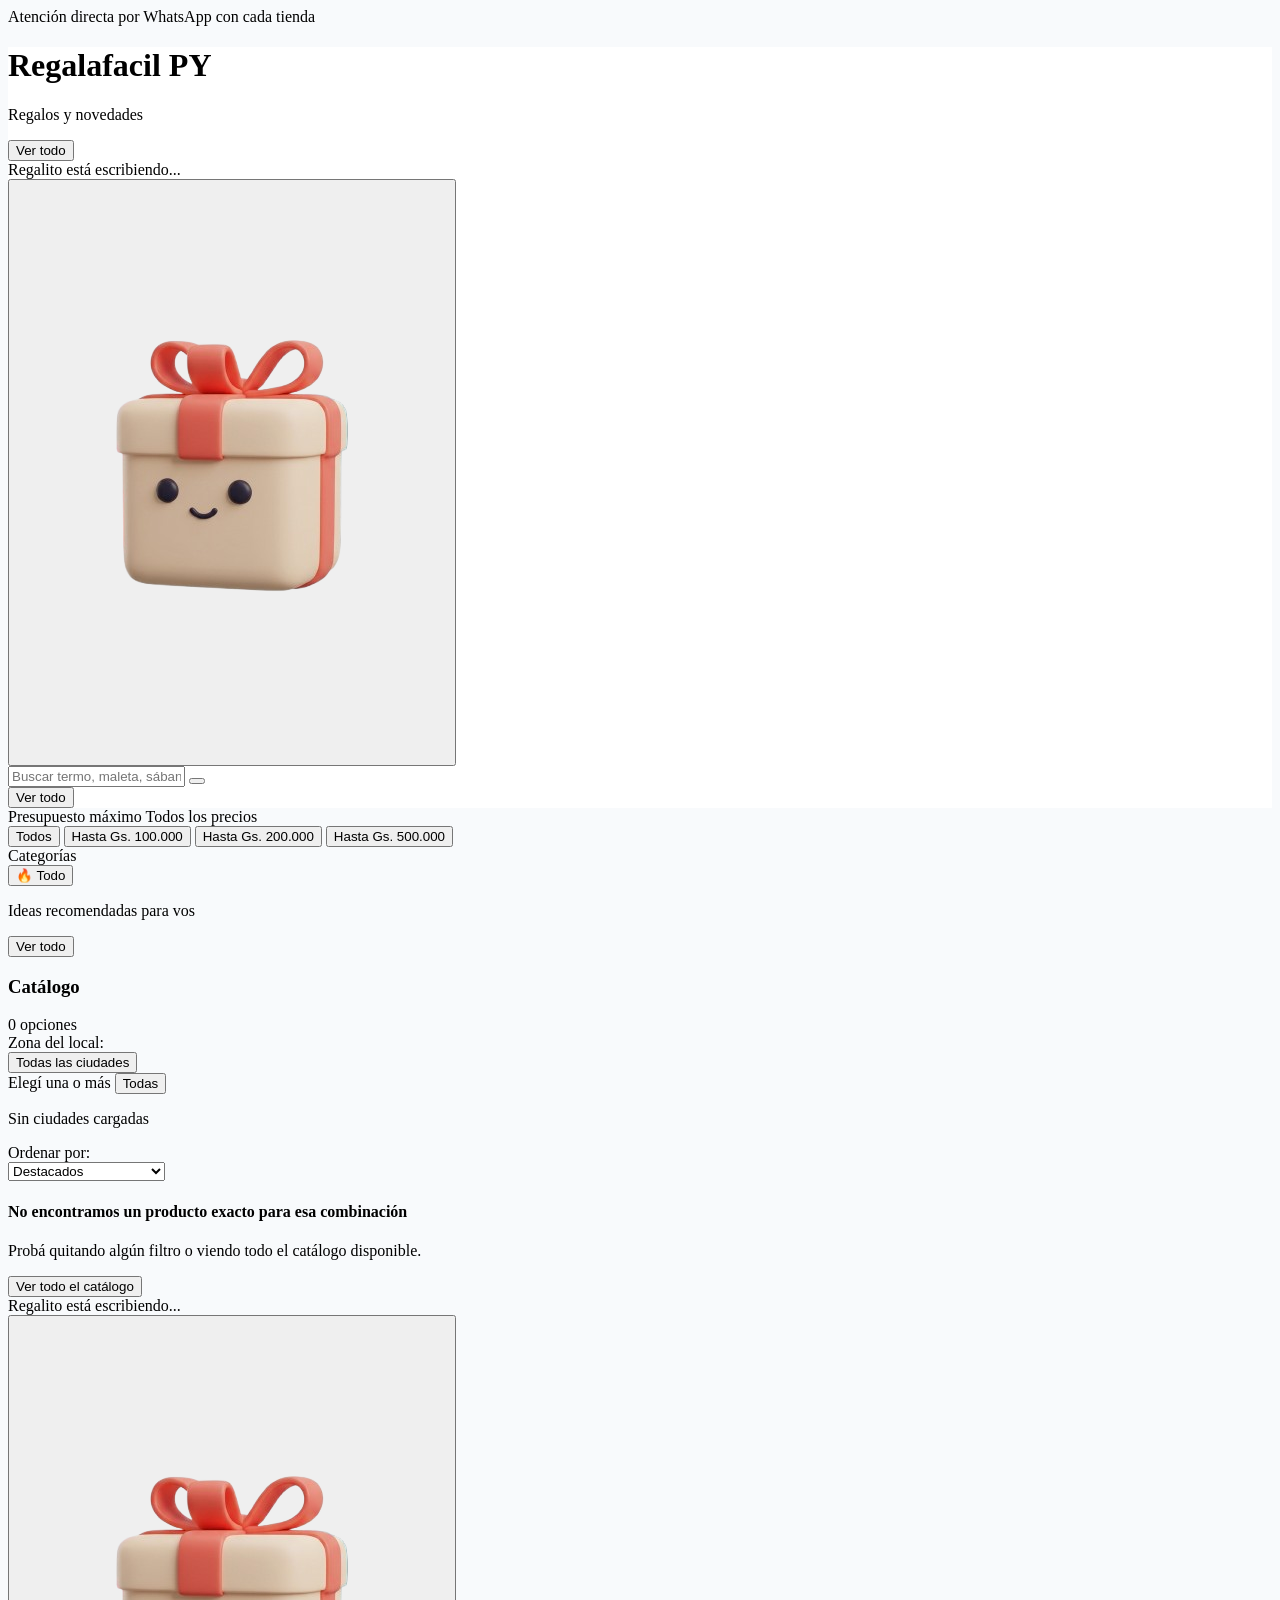
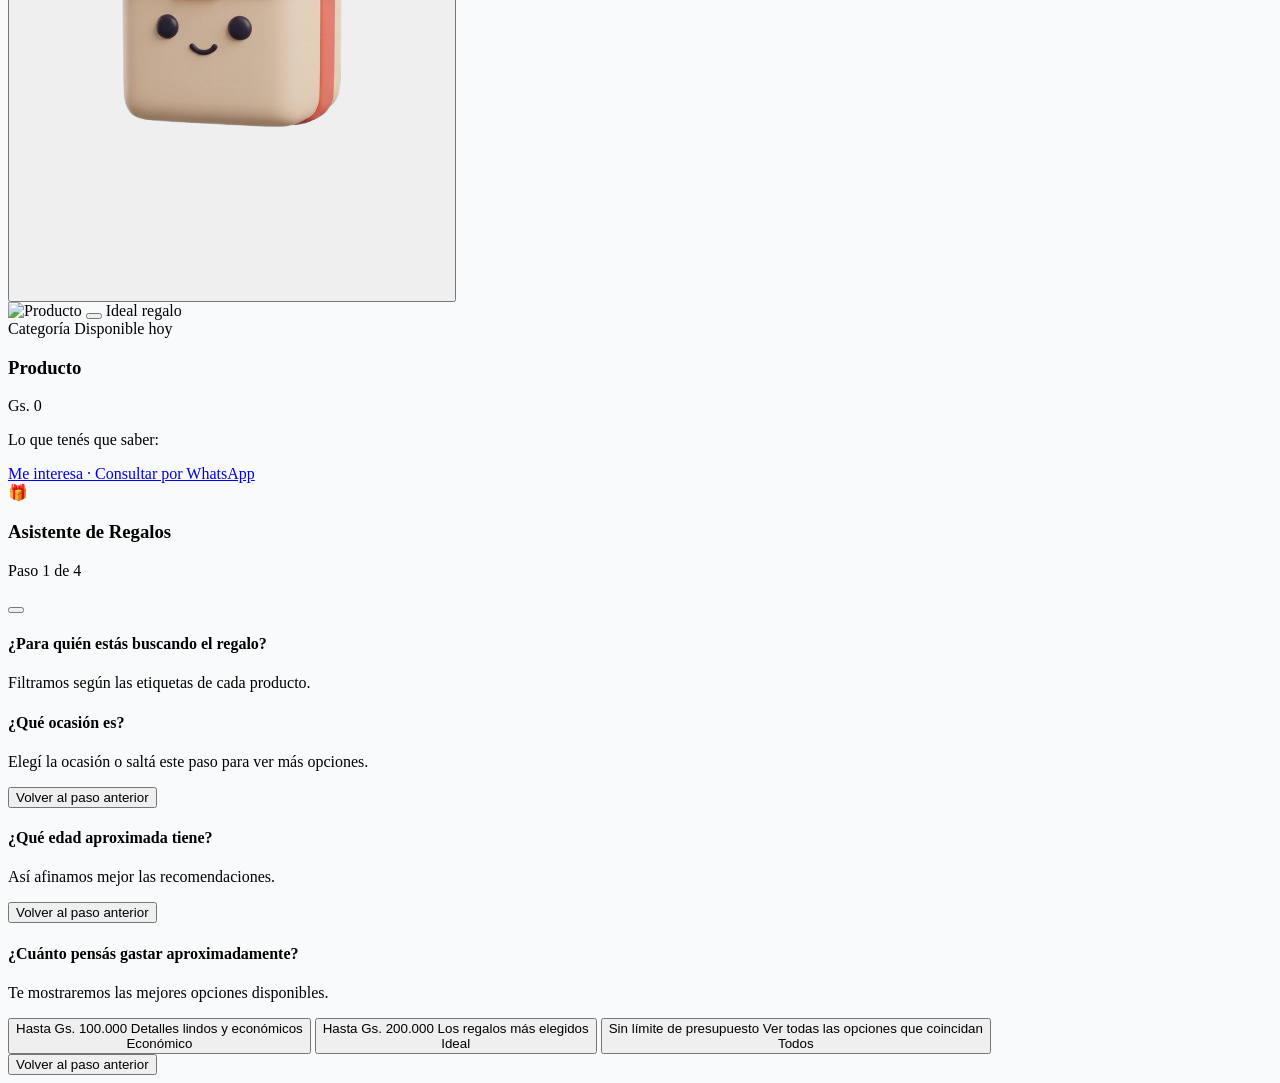
==== commit 5c1f6ccb: "feat: filtro multiple de ciudades con titulo Zona del local" ====
--- a/public/index.html
+++ b/public/index.html
@@ -95,7 +95,7 @@
             Ver todo
           </button>
 
-          <!-- REGALITO BOT MÓVIL (ARRIBA A LA DERECHA, GRANDE Y CON GLOBO DE DIÁLOGO) -->
+          <!-- REGALITO BOT MÓVIL -->
           <div class="md:hidden relative flex items-center">
             <div
               id="regalitoBubbleMobile"
@@ -203,16 +203,29 @@
         </div>
 
         <div class="flex flex-wrap items-center gap-2">
-          <label for="citySelect" class="text-[11px] font-semibold text-slate-500">Filtrar por ciudad:</label>
-          <div class="relative">
-            <select
-              id="citySelect"
-              onchange="handleCityFilter(this.value)"
-              class="appearance-none bg-white border border-slate-200 hover:border-slate-300 text-slate-700 text-xs font-semibold rounded-xl pl-3 pr-8 py-2 focus:outline-none focus:border-brand-500 cursor-pointer transition"
+          <!-- SELECTOR MÚLTIPLE DE CIUDADES -->
+          <span class="text-[11px] font-semibold text-slate-500">Zona del local:</span>
+          <div class="relative" id="cityFilterWrap">
+            <button
+              type="button"
+              id="cityFilterBtn"
+              onclick="toggleCityDropdown()"
+              class="bg-white border border-slate-200 hover:border-slate-300 text-slate-700 text-xs font-semibold rounded-xl pl-3 pr-2.5 py-2 flex items-center gap-2 focus:outline-none focus:border-brand-500 cursor-pointer transition"
             >
-              <option value="">Todas las ciudades</option>
-            </select>
-            <i data-lucide="chevron-down" class="w-3.5 h-3.5 text-slate-400 absolute right-2.5 top-1/2 -translate-y-1/2 pointer-events-none"></i>
+              <span id="cityFilterLabel">Todas las ciudades</span>
+              <i data-lucide="chevron-down" class="w-3.5 h-3.5 text-slate-400"></i>
+            </button>
+
+            <div
+              id="cityDropdown"
+              class="hidden absolute right-0 sm:left-0 mt-1.5 w-56 bg-white rounded-2xl shadow-xl border border-slate-200/90 p-2 z-40 animate-pop"
+            >
+              <div class="flex items-center justify-between px-2 py-1.5 border-b border-slate-100 mb-1">
+                <span class="text-[11px] font-bold text-slate-500 uppercase tracking-wide">Elegí una o más</span>
+                <button type="button" onclick="clearCityFilter()" class="text-[11px] font-bold text-brand-600 hover:underline cursor-pointer">Todas</button>
+              </div>
+              <div id="cityOptionsList" class="max-h-56 overflow-y-auto space-y-0.5"></div>
+            </div>
           </div>
 
           <label for="sortSelect" class="text-[11px] font-semibold text-slate-500 hidden sm:inline">Ordenar por:</label>
@@ -252,7 +265,7 @@
 
   </div>
 
-  <!-- REGALITO BOT ESCRITORIO (ESQUINA INFERIOR DERECHA CON GLOBO DE DIÁLOGO) -->
+  <!-- REGALITO BOT ESCRITORIO -->
   <div class="hidden md:flex fixed bottom-4 right-6 z-30 flex-col items-end gap-2">
     <div
       id="regalitoBubble"
@@ -331,7 +344,7 @@
   </div>
 
   <!-- ===================================================================== -->
-  <!-- MODAL 2: ASISTENTE DE REGALOS (CONECTADO A ETIQUETAS: PARA QUIÉN / OCASIÓN / EDAD) -->
+  <!-- MODAL 2: ASISTENTE DE REGALOS -->
   <!-- ===================================================================== -->
   <div id="giftModal" class="fixed inset-0 z-50 hidden flex items-end sm:items-center justify-center p-0 sm:p-4">
     <div onclick="closeGiftAssistant()" class="absolute inset-0 bg-slate-950/65 backdrop-blur-xs"></div>
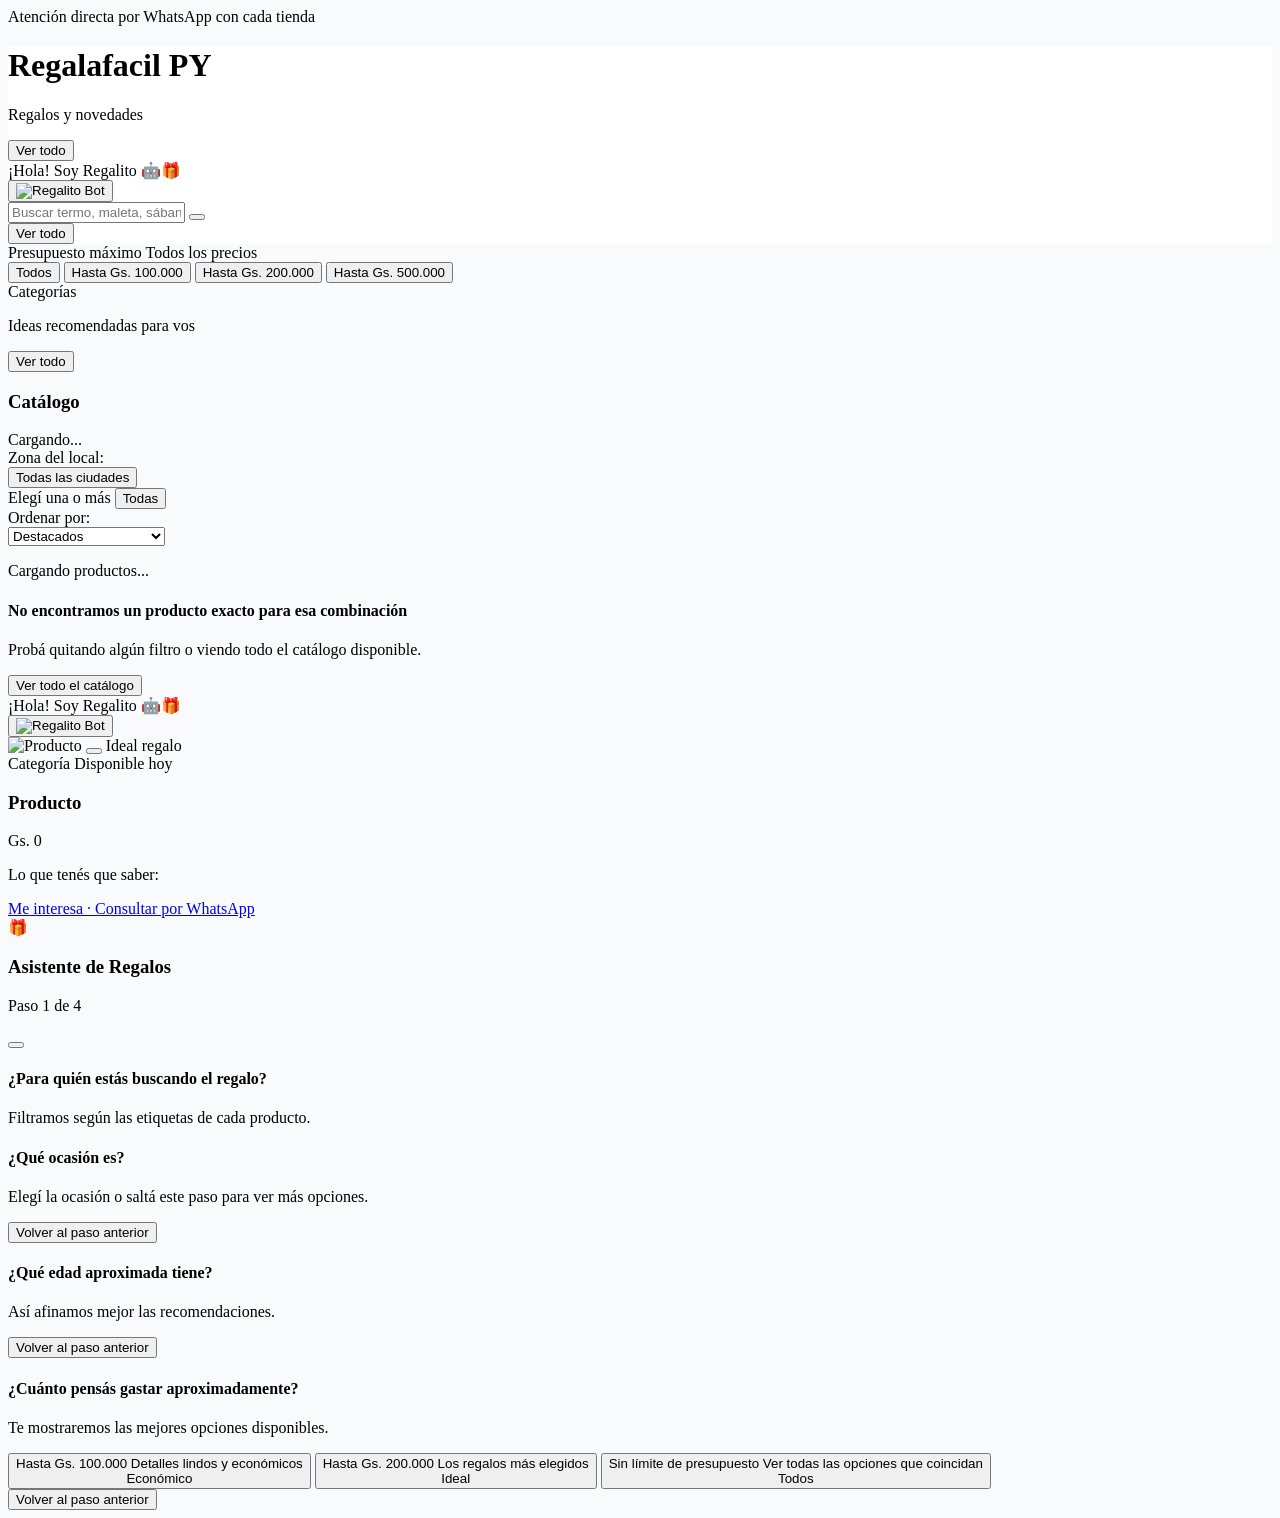
==== commit cd4df419: "feat: agregar registro, aprobacion y aislamiento de vendedores Integra registro y recuperacion de co" ====
--- a/public/index.html
+++ b/public/index.html
@@ -91,7 +91,7 @@
         </div>
 
         <div class="flex items-center gap-2">
-          <button onclick="resetAllFilters()" id="resetHeaderBtnMobile" class="md:hidden hidden text-xs font-semibold text-brand-600 bg-brand-50 px-3 py-1.5 rounded-xl active:scale-95 transition cursor-pointer">
+          <button type="button" onclick="resetAllFilters()" id="resetHeaderBtnMobile" class="md:hidden hidden text-xs font-semibold text-brand-600 bg-brand-50 px-3 py-1.5 rounded-xl active:scale-95 transition cursor-pointer">
             Ver todo
           </button>
 
@@ -114,7 +114,7 @@
               class="relative w-16 h-16 flex items-center justify-center focus:outline-none cursor-pointer transition transform active:scale-95 shrink-0"
             >
               <img
-                src="regalito.png"
+                src="/regalito.png"
                 alt="Regalito Bot"
                 class="w-full h-full object-contain drop-shadow-lg animate-float-bot pointer-events-none"
               >
@@ -134,11 +134,11 @@
             placeholder="Buscar termo, maleta, sábanas..." 
             class="w-full bg-slate-100 hover:bg-slate-100 focus:bg-white text-xs sm:text-sm text-slate-800 placeholder-slate-400 pl-10 pr-9 py-2.5 rounded-2xl border border-slate-200/80 focus:border-brand-500 focus:outline-none transition"
           >
-          <button id="clearSearchBtn" onclick="clearSearch()" class="hidden absolute right-3 top-1/2 -translate-y-1/2 text-slate-400 hover:text-slate-600 p-1 cursor-pointer">
+          <button type="button" id="clearSearchBtn" onclick="clearSearch()" aria-label="Limpiar búsqueda" class="hidden absolute right-3 top-1/2 -translate-y-1/2 text-slate-400 hover:text-slate-600 p-1 cursor-pointer">
             <i data-lucide="x-circle" class="w-4 h-4"></i>
           </button>
         </div>
-        <button onclick="resetAllFilters()" id="resetHeaderBtnDesktop" class="hidden md:inline-flex text-xs font-semibold text-brand-600 bg-brand-50 hover:bg-brand-100 px-3.5 py-2.5 rounded-2xl transition cursor-pointer shrink-0">
+        <button type="button" onclick="resetAllFilters()" id="resetHeaderBtnDesktop" class="hidden md:inline-flex text-xs font-semibold text-brand-600 bg-brand-50 hover:bg-brand-100 px-3.5 py-2.5 rounded-2xl transition cursor-pointer shrink-0">
           Ver todo
         </button>
       </div>
@@ -157,16 +157,16 @@
           <span id="budgetLabel" class="text-xs font-bold text-brand-600">Todos los precios</span>
         </div>
         <div class="flex gap-2 overflow-x-auto no-scrollbar pb-1" id="budgetFilters">
-          <button onclick="setBudgetFilter(0, this)" class="budget-chip active shrink-0 px-3.5 py-1.5 rounded-xl text-xs font-semibold bg-slate-900 text-white shadow-sm transition cursor-pointer">
+          <button type="button" onclick="setBudgetFilter(0, this)" class="budget-chip active shrink-0 px-3.5 py-1.5 rounded-xl text-xs font-semibold bg-slate-900 text-white shadow-sm transition cursor-pointer">
             Todos
           </button>
-          <button onclick="setBudgetFilter(100000, this)" class="budget-chip shrink-0 px-3.5 py-1.5 rounded-xl text-xs font-semibold bg-white text-slate-600 border border-slate-200 hover:border-slate-300 transition cursor-pointer">
+          <button type="button" onclick="setBudgetFilter(100000, this)" class="budget-chip shrink-0 px-3.5 py-1.5 rounded-xl text-xs font-semibold bg-white text-slate-600 border border-slate-200 hover:border-slate-300 transition cursor-pointer">
             Hasta Gs. 100.000
           </button>
-          <button onclick="setBudgetFilter(200000, this)" class="budget-chip shrink-0 px-3.5 py-1.5 rounded-xl text-xs font-semibold bg-white text-slate-600 border border-slate-200 hover:border-slate-300 transition cursor-pointer">
+          <button type="button" onclick="setBudgetFilter(200000, this)" class="budget-chip shrink-0 px-3.5 py-1.5 rounded-xl text-xs font-semibold bg-white text-slate-600 border border-slate-200 hover:border-slate-300 transition cursor-pointer">
             Hasta Gs. 200.000
           </button>
-          <button onclick="setBudgetFilter(500000, this)" class="budget-chip shrink-0 px-3.5 py-1.5 rounded-xl text-xs font-semibold bg-white text-slate-600 border border-slate-200 hover:border-slate-300 transition cursor-pointer">
+          <button type="button" onclick="setBudgetFilter(500000, this)" class="budget-chip shrink-0 px-3.5 py-1.5 rounded-xl text-xs font-semibold bg-white text-slate-600 border border-slate-200 hover:border-slate-300 transition cursor-pointer">
             Hasta Gs. 500.000
           </button>
         </div>
@@ -190,7 +190,7 @@
             <p id="assistantSummaryText" class="text-[11px] text-rose-700 mt-0.5 leading-relaxed"></p>
           </div>
         </div>
-        <button onclick="resetAllFilters()" class="text-[11px] font-bold text-rose-700 underline shrink-0 cursor-pointer">Ver todo</button>
+        <button type="button" onclick="resetAllFilters()" class="text-[11px] font-bold text-rose-700 underline shrink-0 cursor-pointer">Ver todo</button>
       </div>
     </div>
 
@@ -212,6 +212,7 @@
               onclick="toggleCityDropdown()"
               class="bg-white border border-slate-200 hover:border-slate-300 text-slate-700 text-xs font-semibold rounded-xl pl-3 pr-2.5 py-2 flex items-center gap-2 focus:outline-none focus:border-brand-500 cursor-pointer transition"
             >
+              <i data-lucide="map-pin" class="w-3.5 h-3.5 text-brand-600 shrink-0"></i>
               <span id="cityFilterLabel">Todas las ciudades</span>
               <i data-lucide="chevron-down" class="w-3.5 h-3.5 text-slate-400"></i>
             </button>
@@ -256,7 +257,7 @@
         <h4 class="font-display font-bold text-slate-800 text-sm sm:text-base">No encontramos un producto exacto para esa combinación</h4>
         <p class="text-xs sm:text-sm text-slate-500 max-w-md mx-auto">Probá quitando algún filtro o viendo todo el catálogo disponible.</p>
         <div class="pt-2 flex flex-col sm:flex-row gap-2.5 justify-center">
-          <button onclick="resetAllFilters()" class="py-2.5 px-5 rounded-xl bg-slate-900 text-white text-xs font-bold cursor-pointer">
+          <button type="button" onclick="resetAllFilters()" class="py-2.5 px-5 rounded-xl bg-slate-900 text-white text-xs font-bold cursor-pointer">
             Ver todo el catálogo
           </button>
         </div>
@@ -284,7 +285,7 @@
       class="group relative w-24 h-24 flex items-center justify-center focus:outline-none cursor-pointer transition transform hover:scale-105 active:scale-95"
     >
       <img
-        src="regalito.png"
+        src="/regalito.png"
         alt="Regalito Bot"
         class="w-full h-full object-contain drop-shadow-xl animate-float-bot pointer-events-none"
       >
@@ -294,13 +295,13 @@
   <!-- ===================================================================== -->
   <!-- MODAL 1: FICHA DE PRODUCTO CON LINK DIRECTO -->
   <!-- ===================================================================== -->
-  <div id="productModal" class="fixed inset-0 z-50 hidden flex items-end sm:items-center justify-center p-0 sm:p-4">
+  <div id="productModal" role="dialog" aria-modal="true" class="fixed inset-0 z-50 hidden flex items-end sm:items-center justify-center p-0 sm:p-4">
     <div onclick="closeProductModal()" class="absolute inset-0 bg-slate-950/60 backdrop-blur-xs transition-opacity"></div>
     
     <div class="relative w-full sm:max-w-md bg-white rounded-t-3xl sm:rounded-3xl shadow-2xl overflow-hidden animate-slide-up max-h-[90vh] flex flex-col z-10">
       <div class="relative h-64 sm:h-72 bg-white border-b border-slate-100 shrink-0">
         <img id="modalImg" src="" alt="Producto" class="w-full h-full object-contain p-2">
-        <button onclick="closeProductModal()" class="absolute top-3.5 right-3.5 w-9 h-9 rounded-full bg-black/50 text-white backdrop-blur-md flex items-center justify-center hover:bg-black/70 transition active:scale-90 cursor-pointer">
+        <button type="button" onclick="closeProductModal()" aria-label="Cerrar ficha de producto" class="absolute top-3.5 right-3.5 w-9 h-9 rounded-full bg-black/50 text-white backdrop-blur-md flex items-center justify-center hover:bg-black/70 transition active:scale-90 cursor-pointer">
           <i data-lucide="x" class="w-5 h-5"></i>
         </button>
         <span id="modalBadge" class="absolute bottom-3 left-3.5 px-3 py-1 rounded-full text-[11px] font-bold bg-white/95 text-slate-900 shadow-sm border border-slate-100">
@@ -346,7 +347,7 @@
   <!-- ===================================================================== -->
   <!-- MODAL 2: ASISTENTE DE REGALOS -->
   <!-- ===================================================================== -->
-  <div id="giftModal" class="fixed inset-0 z-50 hidden flex items-end sm:items-center justify-center p-0 sm:p-4">
+  <div id="giftModal" role="dialog" aria-modal="true" class="fixed inset-0 z-50 hidden flex items-end sm:items-center justify-center p-0 sm:p-4">
     <div onclick="closeGiftAssistant()" class="absolute inset-0 bg-slate-950/65 backdrop-blur-xs"></div>
 
     <div class="relative w-full sm:max-w-md bg-white rounded-t-3xl sm:rounded-3xl shadow-2xl overflow-hidden animate-slide-up flex flex-col max-h-[90vh] z-10">
@@ -359,7 +360,7 @@
             <p id="stepIndicator" class="text-[11px] font-semibold text-brand-600">Paso 1 de 4</p>
           </div>
         </div>
-        <button onclick="closeGiftAssistant()" class="w-8 h-8 rounded-full bg-slate-100 text-slate-500 flex items-center justify-center hover:bg-slate-200 transition cursor-pointer">
+        <button type="button" onclick="closeGiftAssistant()" aria-label="Cerrar asistente de regalos" class="w-8 h-8 rounded-full bg-slate-100 text-slate-500 flex items-center justify-center hover:bg-slate-200 transition cursor-pointer">
           <i data-lucide="x" class="w-4 h-4"></i>
         </button>
       </div>
@@ -381,7 +382,7 @@
           <h4 class="font-display font-bold text-base sm:text-lg text-slate-900">¿Qué ocasión es?</h4>
           <p class="text-xs text-slate-500">Elegí la ocasión o saltá este paso para ver más opciones.</p>
           <div id="wizardOccasionOptions" class="space-y-2.5 pt-2"></div>
-          <button onclick="goToWizardStep(1)" class="mt-3 text-xs font-semibold text-slate-500 hover:text-slate-800 flex items-center gap-1 cursor-pointer">
+          <button type="button" onclick="goToWizardStep(1)" class="mt-3 text-xs font-semibold text-slate-500 hover:text-slate-800 flex items-center gap-1 cursor-pointer">
             <i data-lucide="arrow-left" class="w-3.5 h-3.5"></i> Volver al paso anterior
           </button>
         </div>
@@ -391,7 +392,7 @@
           <h4 class="font-display font-bold text-base sm:text-lg text-slate-900">¿Qué edad aproximada tiene?</h4>
           <p class="text-xs text-slate-500">Así afinamos mejor las recomendaciones.</p>
           <div id="wizardAgeOptions" class="grid grid-cols-2 gap-2.5 pt-2"></div>
-          <button onclick="goToWizardStep(2)" class="mt-3 text-xs font-semibold text-slate-500 hover:text-slate-800 flex items-center gap-1 cursor-pointer">
+          <button type="button" onclick="goToWizardStep(2)" class="mt-3 text-xs font-semibold text-slate-500 hover:text-slate-800 flex items-center gap-1 cursor-pointer">
             <i data-lucide="arrow-left" class="w-3.5 h-3.5"></i> Volver al paso anterior
           </button>
         </div>
@@ -402,21 +403,21 @@
           <p class="text-xs text-slate-500">Te mostraremos las mejores opciones disponibles.</p>
           
           <div class="space-y-2.5 pt-2">
-            <button onclick="finishGiftAssistant(100000)" class="w-full p-3.5 rounded-2xl border-2 border-slate-100 hover:border-brand-500 bg-slate-50 text-left transition flex items-center justify-between active:scale-[0.98] cursor-pointer">
+            <button type="button" onclick="finishGiftAssistant(100000)" class="w-full p-3.5 rounded-2xl border-2 border-slate-100 hover:border-brand-500 bg-slate-50 text-left transition flex items-center justify-between active:scale-[0.98] cursor-pointer">
               <div>
                 <span class="font-display font-bold text-xs sm:text-sm text-slate-800 block">Hasta Gs. 100.000</span>
                 <span class="text-[10px] text-slate-500">Detalles lindos y económicos</span>
               </div>
               <span class="text-[11px] font-bold text-brand-600 bg-brand-50 px-2.5 py-1 rounded-lg">Económico</span>
             </button>
-            <button onclick="finishGiftAssistant(200000)" class="w-full p-3.5 rounded-2xl border-2 border-slate-100 hover:border-brand-500 bg-slate-50 text-left transition flex items-center justify-between active:scale-[0.98] cursor-pointer">
+            <button type="button" onclick="finishGiftAssistant(200000)" class="w-full p-3.5 rounded-2xl border-2 border-slate-100 hover:border-brand-500 bg-slate-50 text-left transition flex items-center justify-between active:scale-[0.98] cursor-pointer">
               <div>
                 <span class="font-display font-bold text-xs sm:text-sm text-slate-800 block">Hasta Gs. 200.000</span>
                 <span class="text-[10px] text-slate-500">Los regalos más elegidos</span>
               </div>
               <span class="text-[11px] font-bold text-amber-700 bg-amber-50 px-2.5 py-1 rounded-lg">Ideal</span>
             </button>
-            <button onclick="finishGiftAssistant(0)" class="w-full p-3.5 rounded-2xl border-2 border-slate-100 hover:border-brand-500 bg-slate-50 text-left transition flex items-center justify-between active:scale-[0.98] cursor-pointer">
+            <button type="button" onclick="finishGiftAssistant(0)" class="w-full p-3.5 rounded-2xl border-2 border-slate-100 hover:border-brand-500 bg-slate-50 text-left transition flex items-center justify-between active:scale-[0.98] cursor-pointer">
               <div>
                 <span class="font-display font-bold text-xs sm:text-sm text-slate-800 block">Sin límite de presupuesto</span>
                 <span class="text-[10px] text-slate-500">Ver todas las opciones que coincidan</span>
@@ -425,7 +426,7 @@
             </button>
           </div>
 
-          <button onclick="goToWizardStep(3)" class="mt-3 text-xs font-semibold text-slate-500 hover:text-slate-800 flex items-center gap-1 cursor-pointer">
+          <button type="button" onclick="goToWizardStep(3)" class="mt-3 text-xs font-semibold text-slate-500 hover:text-slate-800 flex items-center gap-1 cursor-pointer">
             <i data-lucide="arrow-left" class="w-3.5 h-3.5"></i> Volver al paso anterior
           </button>
         </div>
@@ -437,6 +438,14 @@
   <!-- ===================================================================== -->
   <!-- SCRIPT -->
   <!-- ===================================================================== -->
-  <script src="tienda.js"></script>
+  <script src="/tienda.js"></script>
+  <script>
+    document.addEventListener("keydown", (e) => {
+      if (e.key === "Escape") {
+        if (typeof closeProductModal === "function") closeProductModal();
+        if (typeof closeGiftAssistant === "function") closeGiftAssistant();
+      }
+    });
+  </script>
 </body>
 </html>
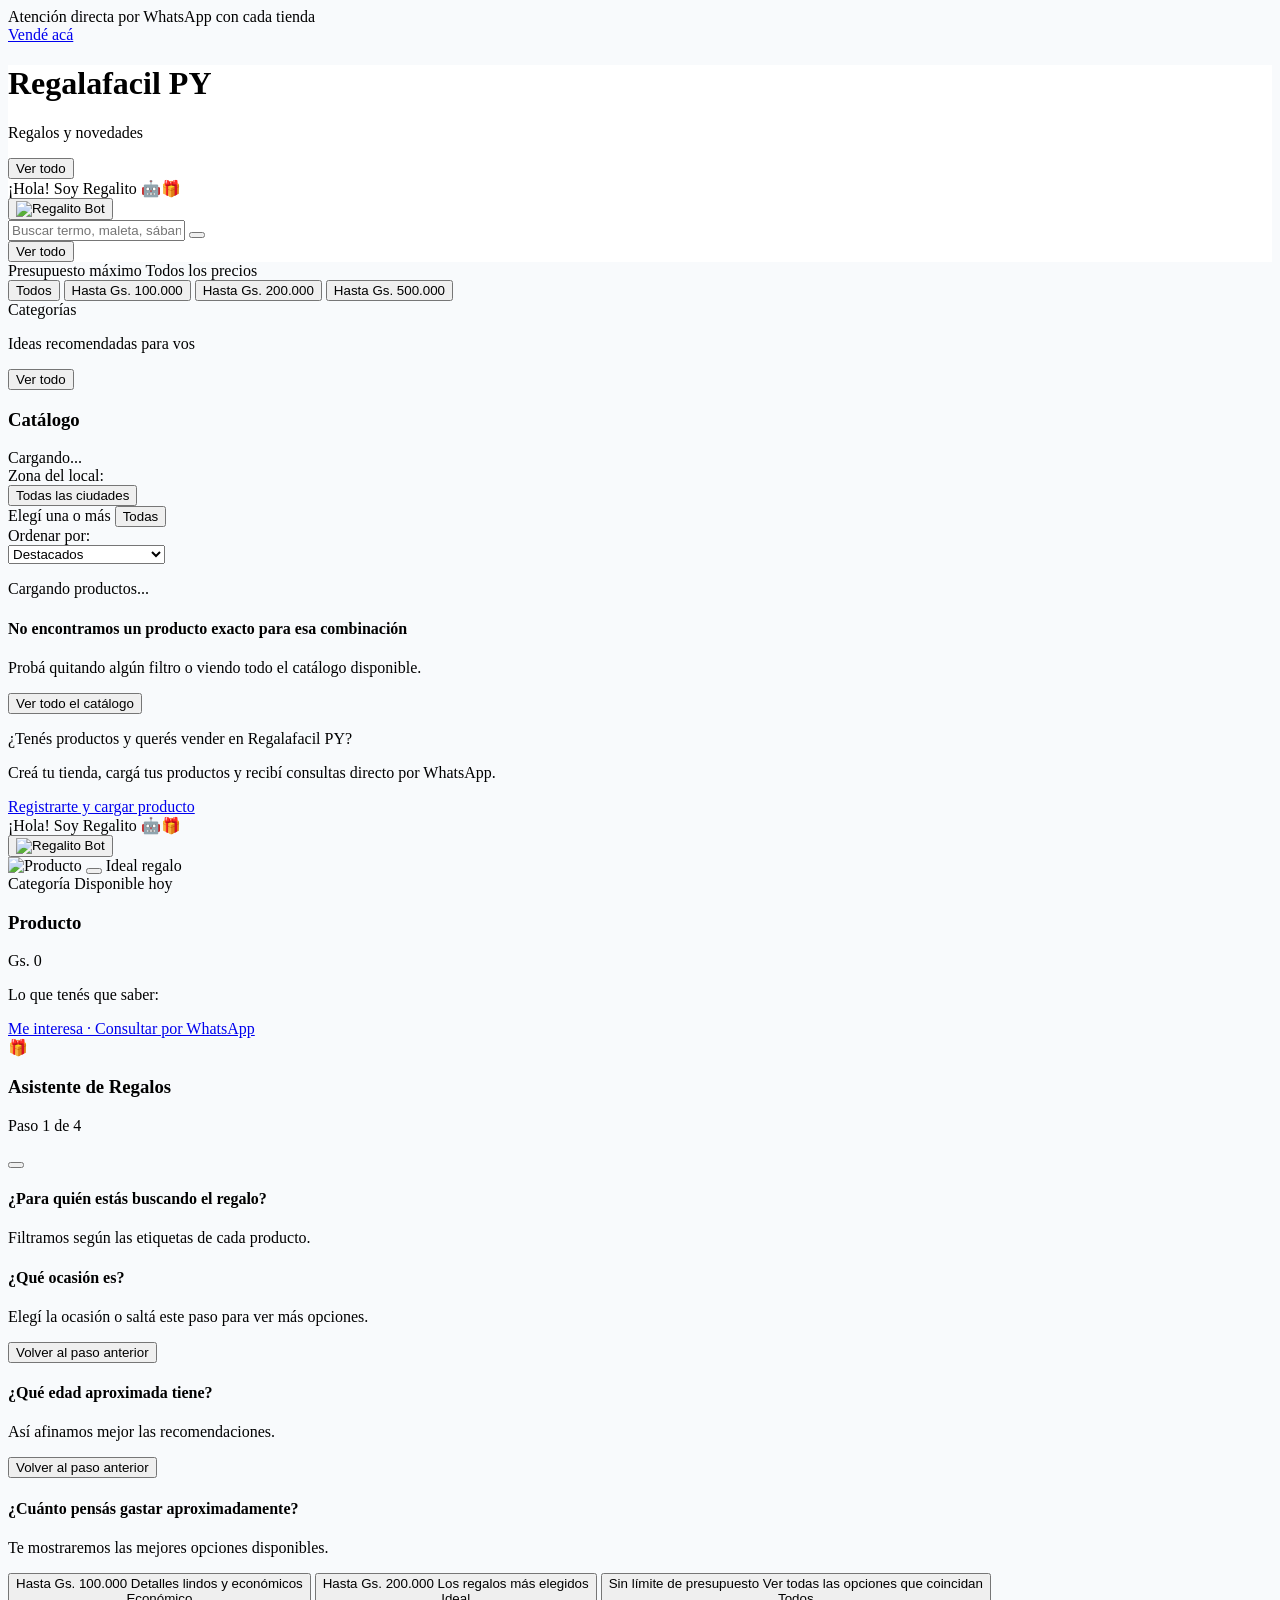
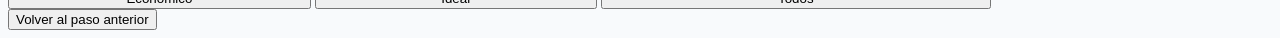
==== commit 86a471f3: "feat: flujo de recuperacion por correo y whatsapp, acceso limpio y botones de vendedor" ====
--- a/public/index.html
+++ b/public/index.html
@@ -60,18 +60,25 @@
     }
   </style>
 </head>
-<body class="text-slate-800 antialiased min-h-screen flex flex-col pb-24">
+<body class="text-slate-800 antialiased min-h-screen flex flex-col pb-12">
 
   <!-- CINTA SUPERIOR DE CONFIANZA -->
   <div class="bg-slate-900 text-white text-[11px] sm:text-xs shrink-0">
-    <div class="max-w-6xl mx-auto px-4 sm:px-6 py-2 flex items-center justify-between">
-      <div class="flex items-center gap-2">
-        <span class="flex h-2 w-2 relative">
+    <div class="max-w-6xl mx-auto px-4 sm:px-6 py-2 flex items-center justify-between gap-3">
+      <div class="flex items-center gap-2 min-w-0">
+        <span class="flex h-2 w-2 relative shrink-0">
           <span class="animate-ping absolute inline-flex h-full w-full rounded-full bg-emerald-400 opacity-75"></span>
           <span class="relative inline-flex rounded-full h-2 w-2 bg-emerald-500"></span>
         </span>
-        <span class="text-slate-200 font-medium">Atención directa por WhatsApp con cada tienda</span>
-      </div>
+        <span class="text-slate-200 font-medium truncate">Atención directa por WhatsApp con cada tienda</span>
+      </div>
+      <a
+        href="/admin.html"
+        class="inline-flex items-center gap-1.5 text-[11px] font-bold text-white bg-white/10 hover:bg-white/20 px-2.5 py-1 rounded-lg transition shrink-0"
+      >
+        <i data-lucide="store" class="w-3.5 h-3.5 text-rose-400"></i>
+        <span>Vendé acá</span>
+      </a>
     </div>
   </div>
 
@@ -263,6 +270,21 @@
         </div>
       </div>
     </main>
+
+    <!-- BLOQUE AL PIE PARA VENDEDORES -->
+    <footer class="mt-4 bg-white border border-slate-200/80 rounded-3xl p-4 sm:p-5 flex flex-col sm:flex-row sm:items-center sm:justify-between gap-3">
+      <div>
+        <p class="font-display font-bold text-sm text-slate-900">¿Tenés productos y querés vender en Regalafacil PY?</p>
+        <p class="text-xs text-slate-500 mt-0.5">Creá tu tienda, cargá tus productos y recibí consultas directo por WhatsApp.</p>
+      </div>
+      <a
+        href="/admin.html?modo=registro"
+        class="inline-flex items-center justify-center gap-2 py-2.5 px-4 rounded-2xl bg-brand-600 hover:bg-brand-700 text-white text-xs font-bold transition shrink-0"
+      >
+        <i data-lucide="plus-circle" class="w-4 h-4"></i>
+        <span>Registrarte y cargar producto</span>
+      </a>
+    </footer>
 
   </div>
 
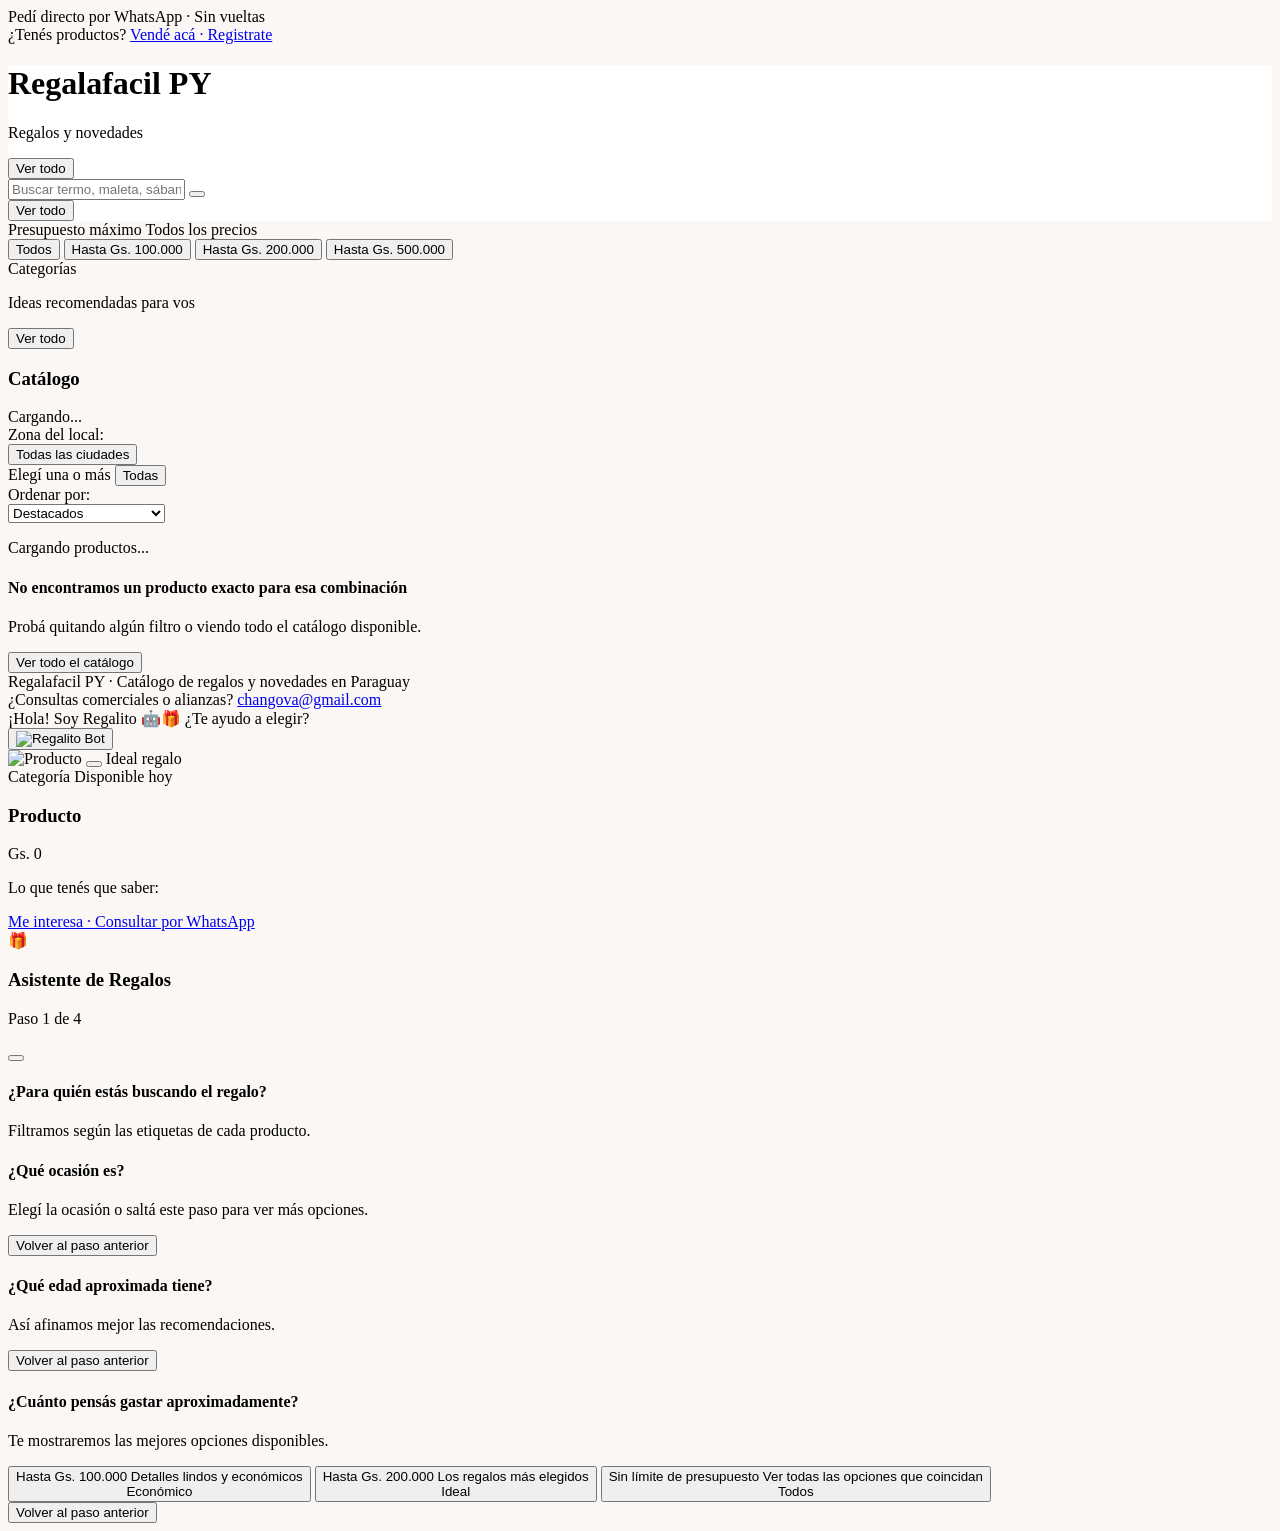
==== commit 62e35247: "style: rediseño visual de catalogo, regalito flotante y portal de vendedores" ====
--- a/public/index.html
+++ b/public/index.html
@@ -24,7 +24,7 @@
             display: ['Plus Jakarta Sans', 'sans-serif'],
           },
           colors: {
-            brand: { 500: '#f43f5e', 600: '#e11d48', 700: '#be123c' },
+            brand: { 50: '#fff1f2', 100: '#ffe4e6', 500: '#f43f5e', 600: '#e11d48', 700: '#be123c' },
             whatsapp: { 500: '#25D366', 600: '#128C7E' }
           },
           keyframes: {
@@ -46,7 +46,7 @@
     }
   </script>
   <style>
-    body { background-color: #f8fafc; -webkit-tap-highlight-color: transparent; }
+    body { background-color: #FAF7F5; -webkit-tap-highlight-color: transparent; }
     .no-scrollbar::-webkit-scrollbar { display: none; }
     .no-scrollbar { -ms-overflow-style: none; scrollbar-width: none; }
     .glass { background: rgba(255, 255, 255, 0.94); backdrop-filter: blur(12px); -webkit-backdrop-filter: blur(12px); }
@@ -60,30 +60,33 @@
     }
   </style>
 </head>
-<body class="text-slate-800 antialiased min-h-screen flex flex-col pb-12">
-
-  <!-- CINTA SUPERIOR DE CONFIANZA -->
-  <div class="bg-slate-900 text-white text-[11px] sm:text-xs shrink-0">
-    <div class="max-w-6xl mx-auto px-4 sm:px-6 py-2 flex items-center justify-between gap-3">
+<body class="text-slate-800 antialiased min-h-screen flex flex-col pb-24">
+
+  <!-- CINTA SUPERIOR DE CONFIANZA Y ACCESO VENDEDORES -->
+  <div class="bg-slate-950 text-white text-[11px] sm:text-xs shrink-0">
+    <div class="max-w-6xl mx-auto px-4 sm:px-6 py-2.5 flex items-center justify-between gap-3">
       <div class="flex items-center gap-2 min-w-0">
         <span class="flex h-2 w-2 relative shrink-0">
           <span class="animate-ping absolute inline-flex h-full w-full rounded-full bg-emerald-400 opacity-75"></span>
           <span class="relative inline-flex rounded-full h-2 w-2 bg-emerald-500"></span>
         </span>
-        <span class="text-slate-200 font-medium truncate">Atención directa por WhatsApp con cada tienda</span>
-      </div>
-      <a
-        href="/admin.html"
-        class="inline-flex items-center gap-1.5 text-[11px] font-bold text-white bg-white/10 hover:bg-white/20 px-2.5 py-1 rounded-lg transition shrink-0"
-      >
-        <i data-lucide="store" class="w-3.5 h-3.5 text-rose-400"></i>
-        <span>Vendé acá</span>
-      </a>
+        <span class="text-slate-200 font-medium truncate">Pedí directo por WhatsApp · Sin vueltas</span>
+      </div>
+      <div class="flex items-center gap-2.5 shrink-0">
+        <span class="hidden sm:inline text-slate-300 font-medium">¿Tenés productos?</span>
+        <a
+          href="/admin.html?modo=registro"
+          class="inline-flex items-center gap-1.5 text-xs font-bold text-white bg-brand-600 hover:bg-brand-500 px-3.5 py-1.5 rounded-full shadow-md shadow-brand-600/30 transition active:scale-95 shrink-0"
+        >
+          <i data-lucide="store" class="w-3.5 h-3.5"></i>
+          <span>Vendé acá · Registrate</span>
+        </a>
+      </div>
     </div>
   </div>
 
   <!-- HEADER FIJO CON BUSCADOR RESPONSIVO -->
-  <header class="sticky top-0 z-30 glass border-b border-slate-200/80 shrink-0">
+  <header class="sticky top-0 z-30 glass border-b border-[#EFE8E3] shrink-0">
     <div class="max-w-6xl mx-auto px-4 sm:px-6 py-3.5 flex flex-col md:flex-row md:items-center md:justify-between gap-3">
       
       <div class="flex items-center justify-between gap-2">
@@ -97,37 +100,9 @@
           </div>
         </div>
 
-        <div class="flex items-center gap-2">
-          <button type="button" onclick="resetAllFilters()" id="resetHeaderBtnMobile" class="md:hidden hidden text-xs font-semibold text-brand-600 bg-brand-50 px-3 py-1.5 rounded-xl active:scale-95 transition cursor-pointer">
-            Ver todo
-          </button>
-
-          <!-- REGALITO BOT MÓVIL -->
-          <div class="md:hidden relative flex items-center">
-            <div
-              id="regalitoBubbleMobile"
-              onclick="openGiftAssistant()"
-              class="hidden absolute right-[4.4rem] top-1/2 -translate-y-1/2 w-44 max-w-[48vw] bg-white text-slate-800 text-[11px] font-semibold leading-snug px-3 py-2 rounded-2xl rounded-br-sm shadow-xl border border-slate-200 cursor-pointer animate-pop z-40"
-            >
-              <span>¡Hola! Soy Regalito 🤖🎁</span>
-              <span class="absolute top-1/2 -translate-y-1/2 -right-1.5 w-3 h-3 bg-white border-t border-r border-slate-200 rotate-45"></span>
-            </div>
-
-            <button
-              type="button"
-              onclick="openGiftAssistant()"
-              aria-label="Abrir asistente de regalos"
-              title="¡Hola! Soy Regalito"
-              class="relative w-16 h-16 flex items-center justify-center focus:outline-none cursor-pointer transition transform active:scale-95 shrink-0"
-            >
-              <img
-                src="/regalito.png"
-                alt="Regalito Bot"
-                class="w-full h-full object-contain drop-shadow-lg animate-float-bot pointer-events-none"
-              >
-            </button>
-          </div>
-        </div>
+        <button type="button" onclick="resetAllFilters()" id="resetHeaderBtnMobile" class="md:hidden hidden text-xs font-bold text-brand-600 bg-brand-50 border border-brand-100 px-3 py-1.5 rounded-xl active:scale-95 transition cursor-pointer">
+          Ver todo
+        </button>
       </div>
 
       <!-- Buscador -->
@@ -139,13 +114,13 @@
             id="searchInput" 
             oninput="handleSearch(this.value)"
             placeholder="Buscar termo, maleta, sábanas..." 
-            class="w-full bg-slate-100 hover:bg-slate-100 focus:bg-white text-xs sm:text-sm text-slate-800 placeholder-slate-400 pl-10 pr-9 py-2.5 rounded-2xl border border-slate-200/80 focus:border-brand-500 focus:outline-none transition"
+            class="w-full bg-[#F6F1EE] hover:bg-[#F2EAE5] focus:bg-white text-xs sm:text-sm text-slate-800 placeholder-slate-500 pl-10 pr-9 py-2.5 rounded-2xl border border-[#E7DDD7] focus:border-brand-500 focus:outline-none transition"
           >
           <button type="button" id="clearSearchBtn" onclick="clearSearch()" aria-label="Limpiar búsqueda" class="hidden absolute right-3 top-1/2 -translate-y-1/2 text-slate-400 hover:text-slate-600 p-1 cursor-pointer">
             <i data-lucide="x-circle" class="w-4 h-4"></i>
           </button>
         </div>
-        <button type="button" onclick="resetAllFilters()" id="resetHeaderBtnDesktop" class="hidden md:inline-flex text-xs font-semibold text-brand-600 bg-brand-50 hover:bg-brand-100 px-3.5 py-2.5 rounded-2xl transition cursor-pointer shrink-0">
+        <button type="button" onclick="resetAllFilters()" id="resetHeaderBtnDesktop" class="hidden md:inline-flex text-xs font-bold text-brand-600 bg-brand-50 hover:bg-brand-100 border border-brand-100 px-3.5 py-2.5 rounded-2xl transition cursor-pointer shrink-0">
           Ver todo
         </button>
       </div>
@@ -156,32 +131,32 @@
   <!-- CONTENIDO PRINCIPAL -->
   <div class="max-w-6xl mx-auto w-full px-4 sm:px-6 pt-5 flex-1 flex flex-col gap-5">
 
-    <!-- FILTROS -->
-    <section class="space-y-3">
+    <!-- BLOQUE UNIFICADO DE FILTROS CON CONTRASTE -->
+    <section class="bg-white rounded-3xl border border-[#EFE8E3] shadow-xs p-3.5 sm:p-4 space-y-3">
       <div>
         <div class="flex items-center gap-2 mb-1.5">
-          <span class="text-[11px] font-bold uppercase tracking-wider text-slate-400">Presupuesto máximo</span>
+          <span class="text-[11px] font-bold uppercase tracking-wider text-slate-500">Presupuesto máximo</span>
           <span id="budgetLabel" class="text-xs font-bold text-brand-600">Todos los precios</span>
         </div>
-        <div class="flex gap-2 overflow-x-auto no-scrollbar pb-1" id="budgetFilters">
+        <div class="flex gap-2 overflow-x-auto no-scrollbar pb-0.5" id="budgetFilters">
           <button type="button" onclick="setBudgetFilter(0, this)" class="budget-chip active shrink-0 px-3.5 py-1.5 rounded-xl text-xs font-semibold bg-slate-900 text-white shadow-sm transition cursor-pointer">
             Todos
           </button>
-          <button type="button" onclick="setBudgetFilter(100000, this)" class="budget-chip shrink-0 px-3.5 py-1.5 rounded-xl text-xs font-semibold bg-white text-slate-600 border border-slate-200 hover:border-slate-300 transition cursor-pointer">
+          <button type="button" onclick="setBudgetFilter(100000, this)" class="budget-chip shrink-0 px-3.5 py-1.5 rounded-xl text-xs font-semibold bg-[#F6F1EE] text-slate-700 border border-[#E7DDD7] hover:border-slate-400 transition cursor-pointer">
             Hasta Gs. 100.000
           </button>
-          <button type="button" onclick="setBudgetFilter(200000, this)" class="budget-chip shrink-0 px-3.5 py-1.5 rounded-xl text-xs font-semibold bg-white text-slate-600 border border-slate-200 hover:border-slate-300 transition cursor-pointer">
+          <button type="button" onclick="setBudgetFilter(200000, this)" class="budget-chip shrink-0 px-3.5 py-1.5 rounded-xl text-xs font-semibold bg-[#F6F1EE] text-slate-700 border border-[#E7DDD7] hover:border-slate-400 transition cursor-pointer">
             Hasta Gs. 200.000
           </button>
-          <button type="button" onclick="setBudgetFilter(500000, this)" class="budget-chip shrink-0 px-3.5 py-1.5 rounded-xl text-xs font-semibold bg-white text-slate-600 border border-slate-200 hover:border-slate-300 transition cursor-pointer">
+          <button type="button" onclick="setBudgetFilter(500000, this)" class="budget-chip shrink-0 px-3.5 py-1.5 rounded-xl text-xs font-semibold bg-[#F6F1EE] text-slate-700 border border-[#E7DDD7] hover:border-slate-400 transition cursor-pointer">
             Hasta Gs. 500.000
           </button>
         </div>
       </div>
 
-      <div>
-        <span class="block text-[11px] font-bold uppercase tracking-wider text-slate-400 mb-1.5">Categorías</span>
-        <div class="flex gap-2 overflow-x-auto no-scrollbar pb-1" id="categoryFilters"></div>
+      <div class="pt-2 border-t border-[#F4ECE7]">
+        <span class="block text-[11px] font-bold uppercase tracking-wider text-slate-500 mb-1.5">Categorías</span>
+        <div class="flex gap-2 overflow-x-auto no-scrollbar pb-0.5" id="categoryFilters"></div>
       </div>
     </section>
 
@@ -203,10 +178,10 @@
 
     <!-- GRILLA -->
     <main class="flex-1">
-      <div class="flex flex-wrap items-center justify-between gap-2 mb-4 pb-2 border-b border-slate-200/70">
+      <div class="flex flex-wrap items-center justify-between gap-2 mb-4 pb-2.5 border-b border-[#EAE1DC]">
         <div class="flex items-baseline gap-2.5">
-          <h3 id="catalogTitle" class="font-display font-bold text-base sm:text-lg text-slate-900">Catálogo</h3>
-          <span id="productCount" class="text-xs font-medium text-slate-500">Cargando...</span>
+          <h3 id="catalogTitle" class="font-display font-extrabold text-base sm:text-lg text-slate-900">Catálogo</h3>
+          <span id="productCount" class="text-xs font-semibold text-slate-500">Cargando...</span>
         </div>
 
         <div class="flex flex-wrap items-center gap-2">
@@ -217,7 +192,7 @@
               type="button"
               id="cityFilterBtn"
               onclick="toggleCityDropdown()"
-              class="bg-white border border-slate-200 hover:border-slate-300 text-slate-700 text-xs font-semibold rounded-xl pl-3 pr-2.5 py-2 flex items-center gap-2 focus:outline-none focus:border-brand-500 cursor-pointer transition"
+              class="bg-white border border-[#E2D7D0] hover:border-slate-400 text-slate-800 text-xs font-semibold rounded-xl pl-3 pr-2.5 py-2 flex items-center gap-2 focus:outline-none focus:border-brand-500 cursor-pointer transition shadow-2xs"
             >
               <i data-lucide="map-pin" class="w-3.5 h-3.5 text-brand-600 shrink-0"></i>
               <span id="cityFilterLabel">Todas las ciudades</span>
@@ -226,7 +201,7 @@
 
             <div
               id="cityDropdown"
-              class="hidden absolute right-0 sm:left-0 mt-1.5 w-56 bg-white rounded-2xl shadow-xl border border-slate-200/90 p-2 z-40 animate-pop"
+              class="hidden absolute right-0 sm:left-0 mt-1.5 w-56 bg-white rounded-2xl shadow-xl border border-[#E7DDD7] p-2 z-40 animate-pop"
             >
               <div class="flex items-center justify-between px-2 py-1.5 border-b border-slate-100 mb-1">
                 <span class="text-[11px] font-bold text-slate-500 uppercase tracking-wide">Elegí una o más</span>
@@ -241,7 +216,7 @@
             <select 
               id="sortSelect" 
               onchange="handleSort(this.value)"
-              class="appearance-none bg-white border border-slate-200 hover:border-slate-300 text-slate-700 text-xs font-semibold rounded-xl pl-3 pr-8 py-2 focus:outline-none focus:border-brand-500 cursor-pointer transition"
+              class="appearance-none bg-white border border-[#E2D7D0] hover:border-slate-400 text-slate-800 text-xs font-semibold rounded-xl pl-3 pr-8 py-2 focus:outline-none focus:border-brand-500 cursor-pointer transition shadow-2xs"
             >
               <option value="featured">Destacados</option>
               <option value="price_asc">Precio: menor a mayor</option>
@@ -257,8 +232,8 @@
         <p class="col-span-full text-center text-slate-400 py-12 text-xs">Cargando productos...</p>
       </div>
 
-      <div id="emptyState" class="hidden py-14 px-4 text-center space-y-3 bg-white rounded-3xl border border-slate-200/70">
-        <div class="w-14 h-14 rounded-full bg-slate-100 text-slate-400 flex items-center justify-center mx-auto">
+      <div id="emptyState" class="hidden py-14 px-4 text-center space-y-3 bg-white rounded-3xl border border-[#EFE8E3]">
+        <div class="w-14 h-14 rounded-full bg-[#F6F1EE] text-slate-400 flex items-center justify-center mx-auto">
           <i data-lucide="search-x" class="w-7 h-7"></i>
         </div>
         <h4 class="font-display font-bold text-slate-800 text-sm sm:text-base">No encontramos un producto exacto para esa combinación</h4>
@@ -271,32 +246,33 @@
       </div>
     </main>
 
-    <!-- BLOQUE AL PIE PARA VENDEDORES -->
-    <footer class="mt-4 bg-white border border-slate-200/80 rounded-3xl p-4 sm:p-5 flex flex-col sm:flex-row sm:items-center sm:justify-between gap-3">
-      <div>
-        <p class="font-display font-bold text-sm text-slate-900">¿Tenés productos y querés vender en Regalafacil PY?</p>
-        <p class="text-xs text-slate-500 mt-0.5">Creá tu tienda, cargá tus productos y recibí consultas directo por WhatsApp.</p>
-      </div>
-      <a
-        href="/admin.html?modo=registro"
-        class="inline-flex items-center justify-center gap-2 py-2.5 px-4 rounded-2xl bg-brand-600 hover:bg-brand-700 text-white text-xs font-bold transition shrink-0"
-      >
-        <i data-lucide="plus-circle" class="w-4 h-4"></i>
-        <span>Registrarte y cargar producto</span>
-      </a>
+    <!-- PIE DISCRETO DE CONTACTO ADMINISTRADOR -->
+    <footer class="mt-6 pt-4 border-t border-[#EAE1DC] flex flex-col sm:flex-row sm:items-center sm:justify-between gap-2 text-xs text-slate-500">
+      <div class="flex items-center gap-2">
+        <span class="font-display font-bold text-slate-700">Regalafacil PY</span>
+        <span>·</span>
+        <span>Catálogo de regalos y novedades en Paraguay</span>
+      </div>
+      <div class="flex flex-wrap items-center gap-3">
+        <span>¿Consultas comerciales o alianzas?</span>
+        <a href="mailto:changova@gmail.com" class="inline-flex items-center gap-1 font-semibold text-slate-700 hover:text-brand-600 transition">
+          <i data-lucide="mail" class="w-3.5 h-3.5"></i>
+          <span>changova@gmail.com</span>
+        </a>
+      </div>
     </footer>
 
   </div>
 
-  <!-- REGALITO BOT ESCRITORIO -->
-  <div class="hidden md:flex fixed bottom-4 right-6 z-30 flex-col items-end gap-2">
+  <!-- REGALITO BOT FLOTANTE RESPONSIVO (MÓVIL Y ESCRITORIO) -->
+  <div class="fixed bottom-4 right-4 sm:bottom-5 sm:right-6 z-30 flex flex-col items-end gap-2">
     <div
       id="regalitoBubble"
       onclick="openGiftAssistant()"
-      class="hidden relative max-w-[220px] bg-white text-slate-800 text-xs font-semibold leading-snug px-3.5 py-2.5 rounded-2xl rounded-br-sm shadow-xl border border-slate-200/90 cursor-pointer animate-pop"
+      class="hidden relative max-w-[200px] sm:max-w-[230px] bg-white text-slate-800 text-[11px] sm:text-xs font-semibold leading-snug px-3.5 py-2.5 rounded-2xl rounded-br-sm shadow-xl border border-[#E7DDD7] cursor-pointer animate-pop"
     >
-      <span>¡Hola! Soy Regalito 🤖🎁</span>
-      <span class="absolute -bottom-1.5 right-5 w-3 h-3 bg-white border-r border-b border-slate-200/90 rotate-45"></span>
+      <span>¡Hola! Soy Regalito 🤖🎁 ¿Te ayudo a elegir?</span>
+      <span class="absolute -bottom-1.5 right-6 w-3 h-3 bg-white border-r border-b border-[#E7DDD7] rotate-45"></span>
     </div>
 
     <button
@@ -304,12 +280,12 @@
       onclick="openGiftAssistant()"
       aria-label="Abrir asistente de regalos"
       title="¡Hola! Soy Regalito"
-      class="group relative w-24 h-24 flex items-center justify-center focus:outline-none cursor-pointer transition transform hover:scale-105 active:scale-95"
+      class="group relative w-20 h-20 sm:w-24 sm:h-24 rounded-full bg-white/90 border-2 border-brand-100 shadow-xl shadow-brand-600/20 p-1.5 flex items-center justify-center focus:outline-none cursor-pointer transition transform hover:scale-105 active:scale-95"
     >
       <img
         src="/regalito.png"
         alt="Regalito Bot"
-        class="w-full h-full object-contain drop-shadow-xl animate-float-bot pointer-events-none"
+        class="w-full h-full object-contain drop-shadow-md animate-float-bot pointer-events-none"
       >
     </button>
   </div>
@@ -345,7 +321,7 @@
           <p id="modalPrice" class="font-display font-extrabold text-2xl text-brand-600 mt-1.5">Gs. 0</p>
         </div>
 
-        <div class="bg-slate-50 rounded-2xl p-3.5 border border-slate-100 space-y-2">
+        <div class="bg-[#FAF7F5] rounded-2xl p-3.5 border border-[#EFE8E3] space-y-2">
           <p class="text-[11px] font-bold uppercase tracking-wider text-slate-400">Lo que tenés que saber:</p>
           <ul id="modalBullets" class="space-y-2 text-xs text-slate-700 font-medium"></ul>
         </div>
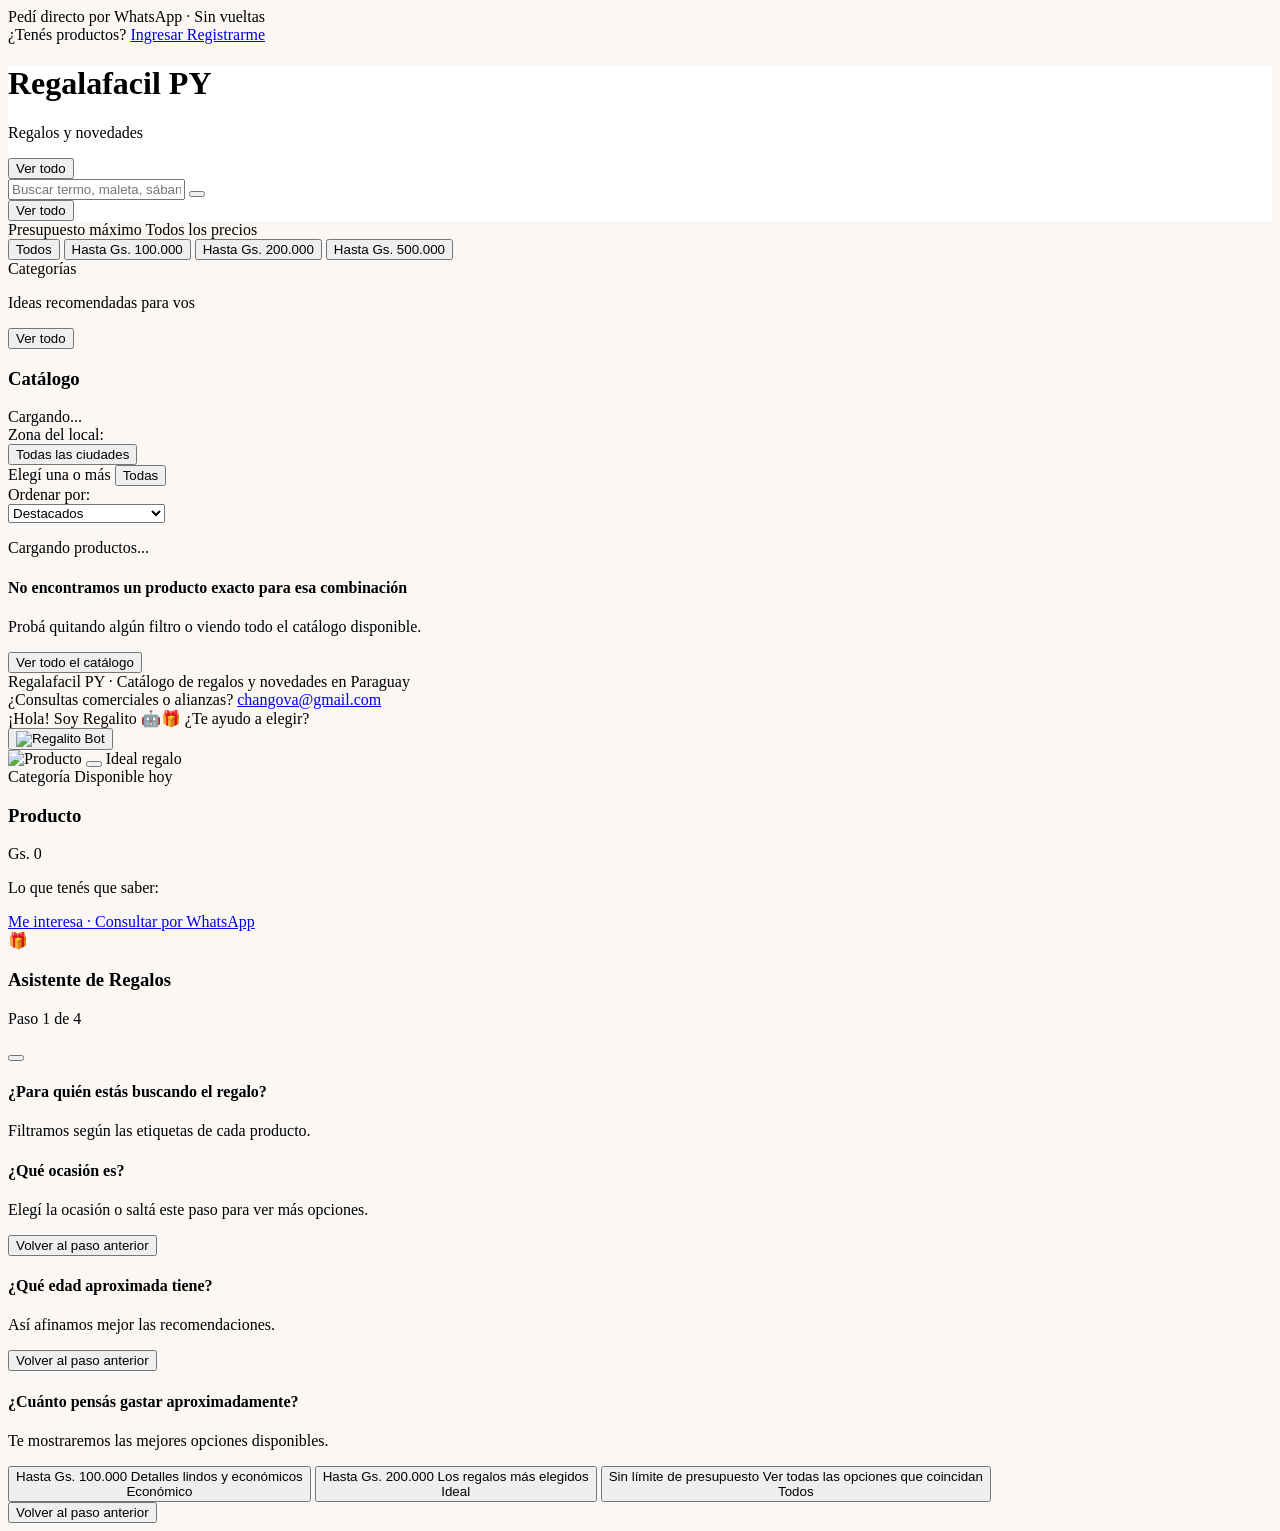
==== commit 6c8870f1: "ui: separar botones Ingresar y Registrarme en barra superior del catalogo" ====
--- a/public/index.html
+++ b/public/index.html
@@ -64,7 +64,7 @@
 
   <!-- CINTA SUPERIOR DE CONFIANZA Y ACCESO VENDEDORES -->
   <div class="bg-slate-950 text-white text-[11px] sm:text-xs shrink-0">
-    <div class="max-w-6xl mx-auto px-4 sm:px-6 py-2.5 flex items-center justify-between gap-3">
+    <div class="max-w-6xl mx-auto px-3 sm:px-6 py-2.5 flex items-center justify-between gap-2 sm:gap-3">
       <div class="flex items-center gap-2 min-w-0">
         <span class="flex h-2 w-2 relative shrink-0">
           <span class="animate-ping absolute inline-flex h-full w-full rounded-full bg-emerald-400 opacity-75"></span>
@@ -72,14 +72,21 @@
         </span>
         <span class="text-slate-200 font-medium truncate">Pedí directo por WhatsApp · Sin vueltas</span>
       </div>
-      <div class="flex items-center gap-2.5 shrink-0">
-        <span class="hidden sm:inline text-slate-300 font-medium">¿Tenés productos?</span>
+      <div class="flex items-center gap-1.5 sm:gap-2 shrink-0">
+        <span class="hidden md:inline text-slate-300 font-medium mr-1">¿Tenés productos?</span>
+        <a
+          href="/admin.html"
+          class="inline-flex items-center gap-1 text-[11px] sm:text-xs font-semibold text-white bg-white/10 hover:bg-white/20 border border-white/15 px-2.5 sm:px-3.5 py-1.5 rounded-full transition active:scale-95 shrink-0"
+        >
+          <i data-lucide="log-in" class="w-3.5 h-3.5"></i>
+          <span>Ingresar</span>
+        </a>
         <a
           href="/admin.html?modo=registro"
-          class="inline-flex items-center gap-1.5 text-xs font-bold text-white bg-brand-600 hover:bg-brand-500 px-3.5 py-1.5 rounded-full shadow-md shadow-brand-600/30 transition active:scale-95 shrink-0"
+          class="inline-flex items-center gap-1 text-[11px] sm:text-xs font-bold text-white bg-brand-600 hover:bg-brand-500 px-2.5 sm:px-3.5 py-1.5 rounded-full shadow-md shadow-brand-600/30 transition active:scale-95 shrink-0"
         >
           <i data-lucide="store" class="w-3.5 h-3.5"></i>
-          <span>Vendé acá · Registrate</span>
+          <span>Registrarme</span>
         </a>
       </div>
     </div>
